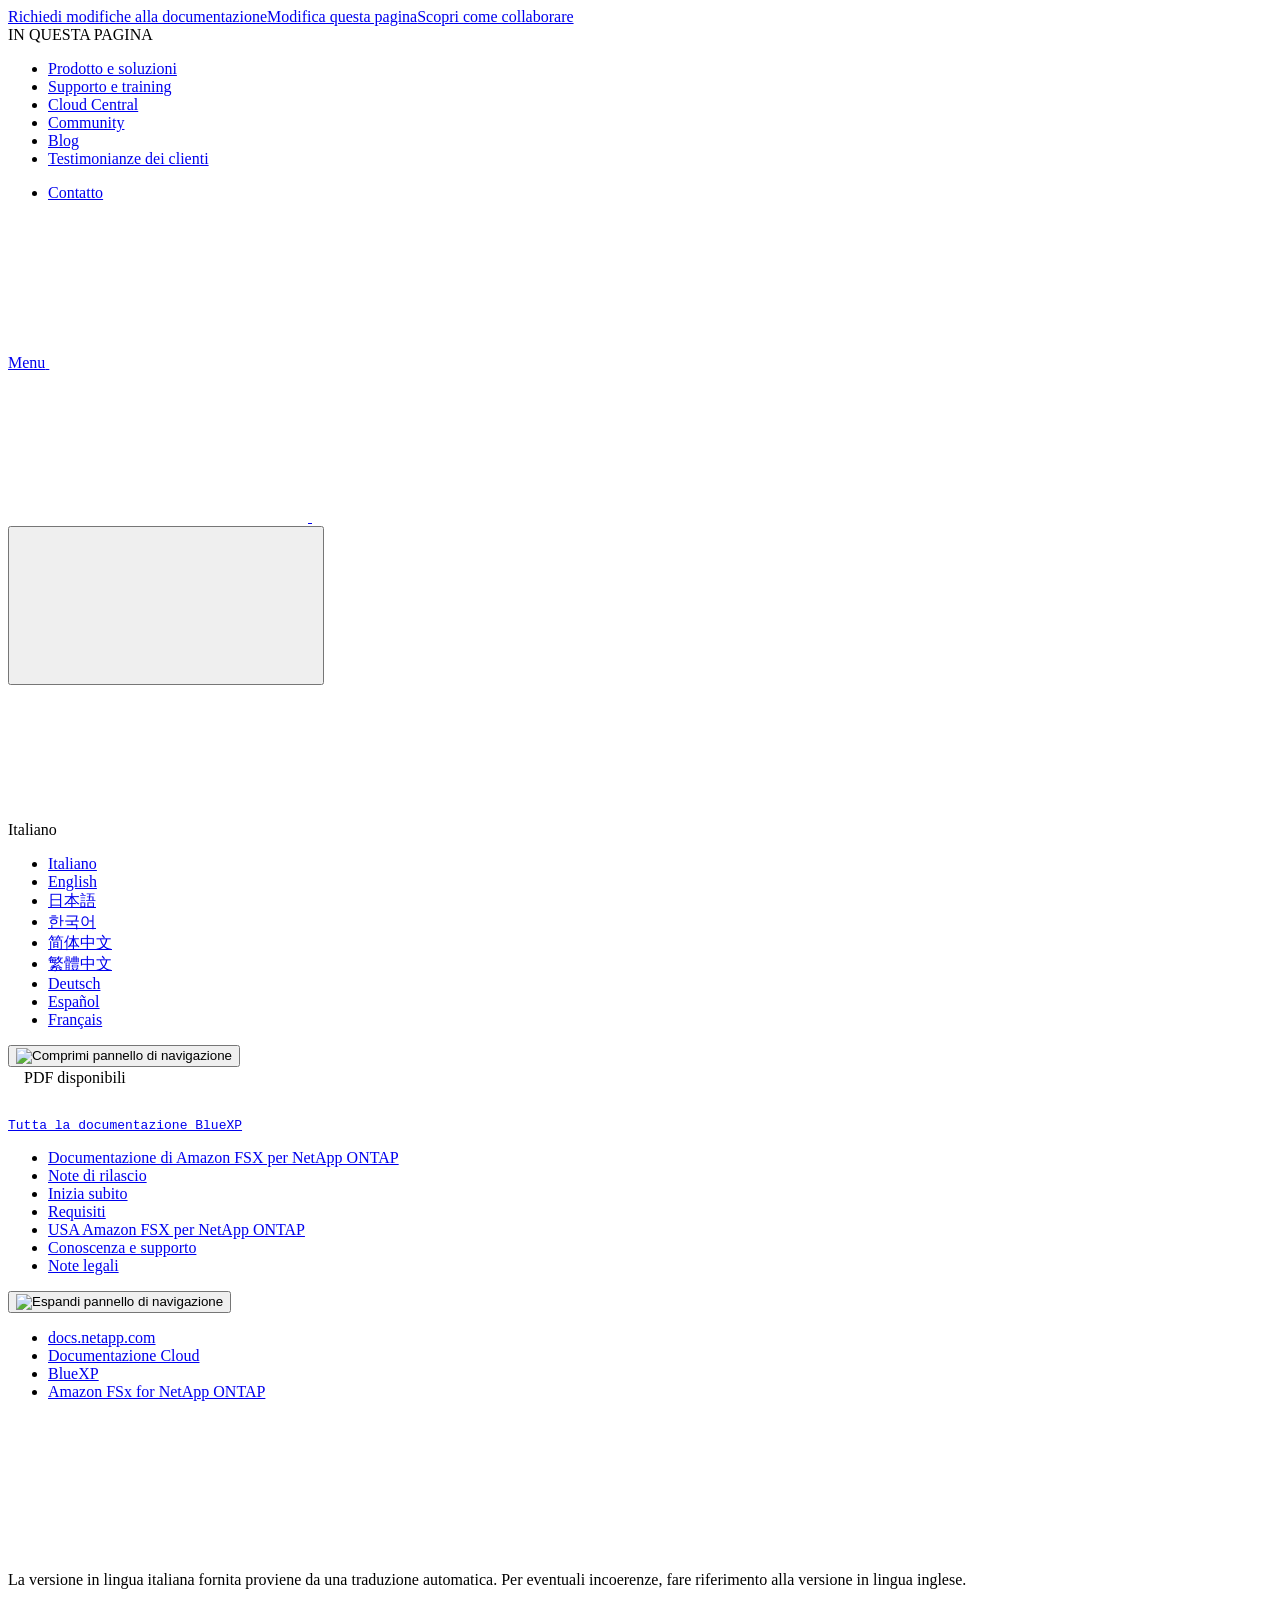
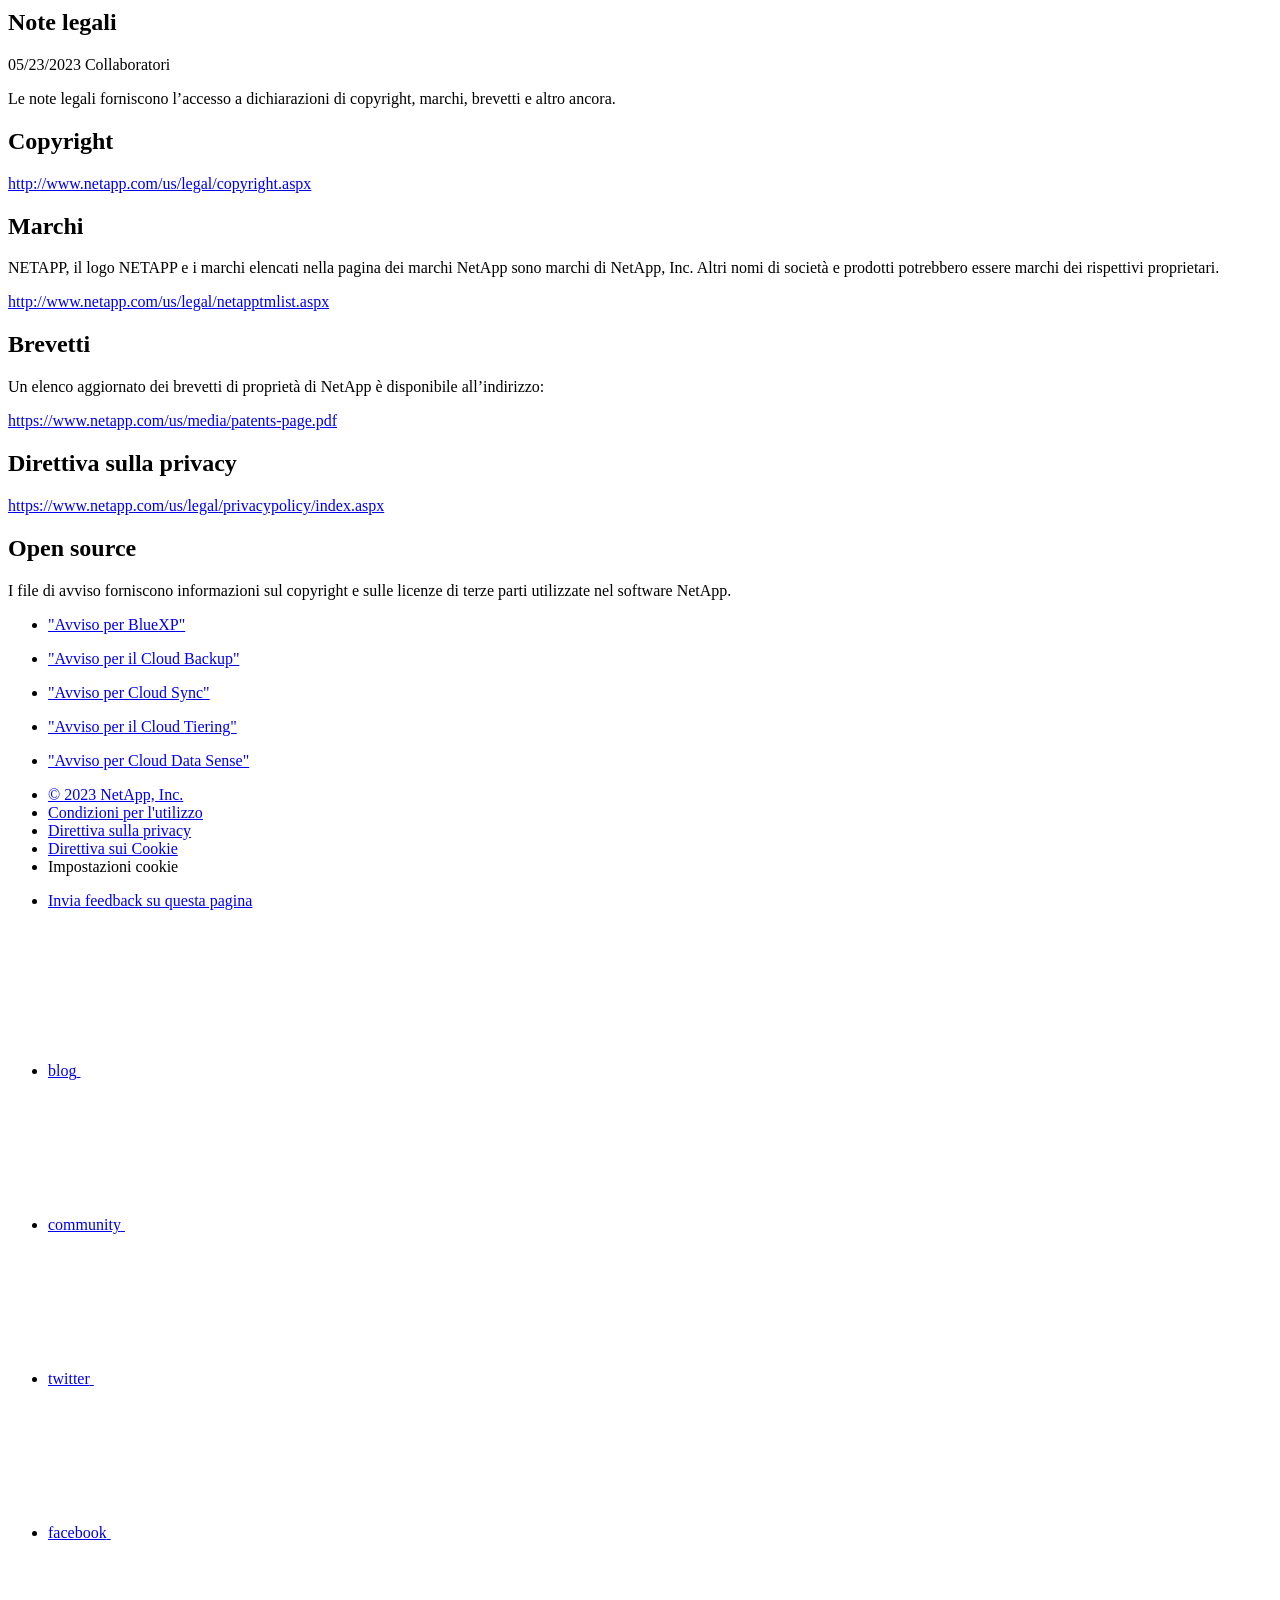
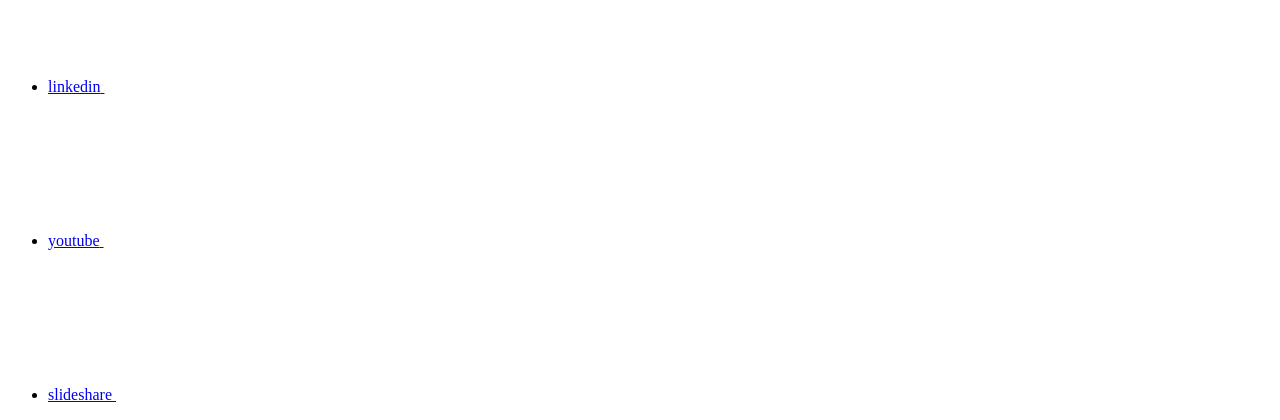
==== legal-notices.html @ 96c1574b "Deploying to gh-pages from  @ e7354d35fa0936502162befeb713cb9def56c2e9 🚀" ====
<!DOCTYPE html>
<html lang="it">
  <head class="at-element-marker">
  <title>Note legali | NetApp Documentation</title>
  <meta charset="utf-8">
  <meta http-equiv="x-ua-compatible" content="ie=edge,chrome=1">
  <meta http-equiv="language" content="en">
  <meta name="viewport" content="width=device-width, initial-scale=1">
  <meta property="og:title" content="Note legali | NetApp Documentation" />
	<meta property="og:type" content="website" />
	<meta property="og:url" content="https://docs.netapp.com/it-it/cloud-manager-fsx-ontap/legal-notices.html" />
	<meta property="og:description" content="" />
  <meta property="og:image" content="https://docs.netapp.com/it-it/cloud-manager-fsx-ontap/images/logo-tophat-social.png" />
  <meta property="og:image:alt" content="NetApp Logo" />
  <meta name="format-detection" content="telephone=no">
  <meta http-equiv="Content-Type" content="text/html; charset=utf-8">
  <meta http-equiv="encoding" content="utf-8">
  <meta http-equiv="nss-type" content="Product Documentation"/>
  <meta http-equiv="nss-subtype" content="User Guide"/><meta name="description" content="">
  <meta name="keywords" content=" "><!-- Icons -->
  <link rel="icon" href="/it-it/cloud-manager-fsx-ontap/images/favicon.ico" type="image/x-icon">

  <!-- RSS Feed --><link rel="alternate" type="application/rss+xml" title="NetApp Documentation" href="/it-it/cloud-manager-fsx-ontap/feed.xml"><!-- CSS Definitions: NetApp CSS should be defined after generic css -->

  <!-- Elastic Search -->
  <link rel="stylesheet" href="//cdn.jsdelivr.net/searchkit/0.10.0/theme.css">

  <!-- Combined CSS -->
  <link rel="stylesheet" type="text/css" href="/it-it/cloud-manager-fsx-ontap/css/netappdocs.css">

  
  <link rel="stylesheet" href="/it-it/cloud-manager-fsx-ontap/css/landing-page.css" type="text/css">
  <link rel="stylesheet" href="/it-it/cloud-manager-fsx-ontap/css/tabbed-blocks.css" type="text/css">
  <!-- Canonical url -->
  <link rel="canonical" href="https://docs.netapp.com/it-it/cloud-manager-fsx-ontap/legal-notices.html" />
  <link rel="alternate" hreflang="x-default" href="https://docs.netapp.com/us-en/cloud-manager-fsx-ontap/legal-notices.html" />
  <link rel="alternate" hreflang="it" href="https://docs.netapp.com/it-it/cloud-manager-fsx-ontap/legal-notices.html" />
  <link rel="alternate" hreflang="en" href="https://docs.netapp.com/us-en/cloud-manager-fsx-ontap/legal-notices.html" />
  <link rel="alternate" hreflang="ja" href="https://docs.netapp.com/ja-jp/cloud-manager-fsx-ontap/legal-notices.html" />
  <link rel="alternate" hreflang="ko" href="https://docs.netapp.com/ko-kr/cloud-manager-fsx-ontap/legal-notices.html" />
  <link rel="alternate" hreflang="zh-Hans" href="https://docs.netapp.com/zh-cn/cloud-manager-fsx-ontap/legal-notices.html" />
  <link rel="alternate" hreflang="zh-Hant" href="https://docs.netapp.com/zh-tw/cloud-manager-fsx-ontap/legal-notices.html" />
  <link rel="alternate" hreflang="de" href="https://docs.netapp.com/de-de/cloud-manager-fsx-ontap/legal-notices.html" />
  <link rel="alternate" hreflang="es" href="https://docs.netapp.com/es-es/cloud-manager-fsx-ontap/legal-notices.html" />
  <link rel="alternate" hreflang="fr" href="https://docs.netapp.com/fr-fr/cloud-manager-fsx-ontap/legal-notices.html" />
  <link rel='stylesheet' href='/it-it/cloud-manager-fsx-ontap/css/na-feature.css' type='text/css'><!-- Top level site integrations --><script>
    function addAdobeLaunch(adobeId) {
      var head = document.getElementsByTagName('head')[0];
      var adobe = document.createElement("script");
      adobe.type = "text/plain";
      adobe.className = "optanon-category-C0002";
      adobe.src = "//assets.adobedtm.com/60287eadf1ee/c284da483c83/"+adobeId+".min.js";
      head.appendChild(adobe);
    }

    function addGoogleAnalytics(gtagId) {
      var google = document.createElement("script");
      google.type = "text/plain";
      google.className = "optanon-category-C0002";
      google.src = "https://www.googletagmanager.com/gtag/js?id="+gtagId;
      var head = document.getElementsByTagName('head')[0];
      head.appendChild(google);

      window.dataLayer = window.dataLayer || [];
      function gtag(){dataLayer.push(arguments);}
      gtag('js', new Date());
      gtag('config', gtagId);
    }

    function addConsent(consentId) {
      var head = document.getElementsByTagName('head')[0];
      var onetrustConsent = document.createElement("script");
      onetrustConsent.type = "text/javascript";
      onetrustConsent.src = "https://cdn.cookielaw.org/consent/"+consentId+"/OtAutoBlock.js";
      head.appendChild(onetrustConsent);

      var onetrustScript = document.createElement("script");
      onetrustScript.type = "text/javascript";
      onetrustScript.src = "https://cdn.cookielaw.org/scripttemplates/otSDKStub.js";
      onetrustScript.charset = "UTF-8";
      onetrustScript.dataset.documentLanguage = "true";
      onetrustScript.dataset.domainScript = consentId;
      head.appendChild(onetrustScript);
    }addConsent("72570c5c-fe30-465f-b0e0-b77f7fb4ae34");
    addAdobeLaunch("launch-e9ff3acac59f");
    addGoogleAnalytics("UA-81697994-3");function OptanonWrapper() { }
  </script>
  <script src="https://cdnjs.cloudflare.com/ajax/libs/jquery/2.1.4/jquery.min.js"></script>
  <script src="https://cdnjs.cloudflare.com/ajax/libs/jquery-cookie/1.4.1/jquery.cookie.min.js"></script>

  <!-- Used for Product Family Page Sidebar Visibility --><!-- Used to import Promise for IE. Required for SearchKit -->
  <script src="https://cdnjs.cloudflare.com/ajax/libs/bluebird/3.3.5/bluebird.min.js"></script><script src='/it-it/cloud-manager-fsx-ontap/js/na-search.js'></script><script src='/it-it/cloud-manager-fsx-ontap/js/na-pagenav.js'></script><script src='/it-it/cloud-manager-fsx-ontap/js/na-utility.js'></script>
 <!--  
  <link rel='stylesheet' href='/it-it/cloud-manager-fsx-ontap/css/prism.css' type='text/css'>
  <link rel='stylesheet' href='/it-it/cloud-manager-fsx-ontap/css/prism-netapp.css' type='text/css'>
 -->

  <!-- <script src='/it-it/cloud-manager-fsx-ontap/js/na-utility.js'></script> -->
  <script src='/it-it/cloud-manager-fsx-ontap/js/clouddocs.js'></script>
  <script src='/it-it/cloud-manager-fsx-ontap/js/jquery.navgoco.min.js'></script>
  <script src="https://maxcdn.bootstrapcdn.com/bootstrap/3.3.7/js/bootstrap.min.js" integrity="sha384-Tc5IQib027qvyjSMfHjOMaLkfuWVxZxUPnCJA7l2mCWNIpG9mGCD8wGNIcPD7Txa" crossorigin="anonymous"></script>
  <!-- <script src='/it-it/cloud-manager-fsx-ontap/js/toc.js'></script> -->
  <!-- <script src='/it-it/cloud-manager-fsx-ontap/js/customscripts.js'></script> --><script>
      $(document).ready(function() {
          
          var collapseOnInit = true;
          

          var navSettings = {
              "caretHtml": '',
              "accordion": collapseOnInit,
              "openClass": 'active', // open
              "save": false, // leave false or nav highlighting doesn't work right
              "cookie": {
                  "name": 'navgoco',
                  "expires": false,
                  "path": '/'
              },
              "slide": {
                  "duration": 400,
                  "easing": 'swing'
              }
          };

          // Initialize navgoco with default options
          $("#mysidebar").navgoco(navSettings);
          

          $("#collapseAll").click(function(e) {
              e.preventDefault();
              $("#mysidebar").navgoco('toggle', false);
          });

          $("#expandAll").click(function(e) {
              e.preventDefault();
              $("#mysidebar").navgoco('toggle', true);
          });

          $(".sidebar-nav-container").on("scroll", function() {
            $.cookie("sidebarScroll", $(".sidebar-nav-container").scrollTop(), {
              path    : "/it-it/cloud-manager-fsx-ontap"  
            });
          });
          $(function() {
            if ($.cookie("sidebarScroll")) {
              $(".sidebar-nav-container").scrollTop($.cookie("sidebarScroll"));
            }
          });

      });

  </script>
  <script>
      $(document).ready(function() {
          $("#tg-sb-link").click(function() {
              $("#tg-sb-sidebar").toggle();
              $("#tg-sb-content").toggleClass('col-md-9');
              $("#tg-sb-content").toggleClass('col-md-12');
              $("#tg-sb-icon").toggleClass('fa-toggle-on');
              $("#tg-sb-icon").toggleClass('fa-toggle-off');
          });
      });
  </script>
  <script src='/it-it/cloud-manager-fsx-ontap/js/custom-dropdown.js'></script>
  <script src='/it-it/cloud-manager-fsx-ontap/js/FileSaver.min.js'></script>
  <script src='/it-it/cloud-manager-fsx-ontap/js/jszip-utils.min.js'></script>
  <script src='/it-it/cloud-manager-fsx-ontap/js/jszip.min.js'></script>
  <!-- <script src='/it-it/cloud-manager-fsx-ontap/js/pdf-ux.js'></script> -->
</head>


  <body class role="document" data-flavor="">
    <div id="page" class="n-off-canvas-menu">
      <div class="n-off-canvas-menu__menu"><!--TODO: Add offcanvas code --></div>
      <div class="n-off-canvas-menu__content-wrap">
        <header class="site-header" id="banner">
  
  <!-- Start Page Toolbar -->
  
  <div class="page-nav-toolbar"><div class="page-nav-contribute"><a target="_blank" href="https://github.com/NetAppDocs/cloud-manager-fsx-ontap.it-it/issues/new?template=new-from-page.yml&page-url=https://docs.netapp.com/it-it/cloud-manager-fsx-ontap/legal-notices.html&page-title=Note legali" class="page-nav-contribute-link" role="button"><img src="/it-it/cloud-manager-fsx-ontap/images/discuss-sm.svg" alt="" class="github-icon" />Richiedi modifiche alla documentazione</a><a target="_blank" href="https://github.com/NetAppDocs/cloud-manager-fsx-ontap/blob/main/legal-notices.adoc" class="page-nav-contribute-link" role="button"><img src="/it-it/cloud-manager-fsx-ontap/images/edit-sm.svg" alt="" class="github-icon" />Modifica questa pagina</a><a target="_blank" href="https://docs.netapp.com/us-en/contribute/" class="page-nav-contribute-link"  ><img src="/it-it/cloud-manager-fsx-ontap/images/article-sm.svg" alt="" class="github-icon" />Scopri come collaborare</a></div>
    <div class="page-nav-container">
      <nav class="page-nav-fixed">
        <div class="page-nav-title">IN QUESTA PAGINA</div>
        <div class="page-nav-links">
          <ul class="page-nav-inner" id="page-menu"></ul>
        </div>
      </nav>
    </div>
  </div>
  
  
  <!-- Start top_hat -->
  <div class="n-top-hat">
    <div class="n-container">
      <div class="n-top-hat__cross-property-nav">
        <ul class="n-top-hat__list">
          <li class="n-top-hat__list-item">
            <a href="https://www.netapp.com/products-a-z/" class="n-top-hat__link">Prodotto e soluzioni</a>
          </li>
          <li class="n-top-hat__list-item">
            <a href="https://www.netapp.com/support-and-training/netapp-university/" class="n-top-hat__link">Supporto e training</a>
          </li>
          <li class="n-top-hat__list-item">
            <a href="https://cloud.netapp.com" class="n-top-hat__link">Cloud Central</a>
          </li>
          <li class="n-top-hat__list-item">
            <a href="https://community.netapp.com/" class="n-top-hat__link">Community</a>
          </li>
          <li class="n-top-hat__list-item">
            <a href="https://blog.netapp.com/" class="n-top-hat__link">Blog</a>
          </li>
          <li class="n-top-hat__list-item">
            <a href="https://customers.netapp.com/en/" class="n-top-hat__link">Testimonianze dei clienti</a>
          </li>
        </ul>
      </div>
      <div class="n-top-hat__utils">
        <ul class="n-top-hat__list">
          <li class="n-top-hat__list-item">
            <a href="https://www.netapp.com/company/contact-us/" target="_self" class="n-top-hat__link" data-ntap-ui="contact-us">Contatto</a>
          </li>
        </ul>
      </div>
    </div>
  </div>
  <!-- End top_hat -->

  <!-- Start property bar -->
  <style>
    .n-property-navigation-bar__menus--desktop-experience .n-menu--mega__default-content__heading span {
    color: #34B0FF;
    }
  </style>
  <div class="n-property-bar " data-ntap-ui="sticky-nav">
    <div class="n-property-bar__inner-wrap">
      <div class="n-property-bar__menu-toggle">
        <a href="#" class="n-property-bar__menu-toggle-link">
          <span class="n-property-bar__menu-toggle-text">Menu</span>
          <svg class="n-icon-bars n-property-bar__menu-toggle-icon" aria-labelledby="title">
            <title>bars</title>
            <use xlink:href="/it-it/cloud-manager-fsx-ontap/images/sprite.svg#bars"></use>
          </svg>
        </a>
      </div>
      <div class="n-property-bar__property-mark ">
        <a href="https://www.netapp.com" class="n-property-bar__property-link">
          <div class="n-property-bar__logo">
            <svg class="n-icon-netapp-mark n-icon-netapp-mark n-property-bar__netapp-mark-icon" aria-labelledby="title">
              <title>netapp-mark</title>
              <use xlink:href="/it-it/cloud-manager-fsx-ontap/images/sprite.svg#netapp-mark"></use>
            </svg>
            <svg class="n-icon-netapp-logo n-property-bar__logo-svg" aria-labelledby="title">
              <title>netapp-logo</title>
              <use xlink:href="/it-it/cloud-manager-fsx-ontap/images/sprite.svg#netapp-logo"></use>
            </svg>
          </div>
        </a>
      </div>

      
      
      
      <div class="search-property-bar">
        <div id="search-demo-container" class="searchbox n-property-bar__search">
          <div id="react-search" 
          data-search-html="/it-it/cloud-manager-fsx-ontap/search.html"
          data-type="widget" 
          data-placeholder="Esplora la documentazione"
          data-no-results-found="Nessun risultato per {query}"
          data-did-you-mean="Cerca {suggestion}."
          data-no-results-found-did-you-mean="Nessun risultato per {query}. Intendi {suggestion}?"
          data-results-found="{hitCount} risultati trovati"
          data-error-message="Si è verificato un problema durante il recupero dei risultati. Riprova."
          data-error-reset="Reimposta ricerca"
          data-sk-es-pf-indexes=""
          data-flavor=""></div>
          <button class="n-property-bar__search-toggle-button" type="button">
            <svg class="n-icon-search n-property-bar__search-toggle-button-icon" aria-labelledby="title">
              <title>search</title>
              <use xmlns:xlink="http://www.w3.org/1999/xlink" xlink:href="/it-it/cloud-manager-fsx-ontap/images/sprite.svg#search"></use>
            </svg>
          </button>
        </div>
      </div>
      
    </div>
  </div>
  <div class="n-property-bar__toolbar">
    <!-- Start Language Selector --><div id="language-dropdown" class="custom-dropdown custom-dropdown-lang">
      <div class="custom-dropdown-select custom-dropdown-select-lang">
      <span class="lang-name">Italiano</span>
          <svg class="n-globe__icon" aria-labelledby="title">
            <title>globe</title>
            <use xmlns:xlink="http://www.w3.org/1999/xlink" xlink:href="/it-it/cloud-manager-fsx-ontap/images/sprite.svg#globe"></use>
          </svg>
        </button>
      </div>

      <ul class="custom-dropdown-menu"><li>
          <a href="https://docs.netapp.com/it-it/cloud-manager-fsx-ontap/legal-notices.html" target="_self"><span translate="no" class="notranslate">Italiano</span></a>
        </li><li>
          <a href="https://docs.netapp.com/us-en/cloud-manager-fsx-ontap/legal-notices.html" target="_self"><span translate="no" class="notranslate">English</span></a>
        </li><li>
          <a href="https://docs.netapp.com/ja-jp/cloud-manager-fsx-ontap/legal-notices.html" target="_self"><span translate="no" class="notranslate">日本語</span></a>
        </li><li>
          <a href="https://docs.netapp.com/ko-kr/cloud-manager-fsx-ontap/legal-notices.html" target="_self"><span translate="no" class="notranslate">한국어</span></a>
        </li><li>
          <a href="https://docs.netapp.com/zh-cn/cloud-manager-fsx-ontap/legal-notices.html" target="_self"><span translate="no" class="notranslate">简体中文</span></a>
        </li><li>
          <a href="https://docs.netapp.com/zh-tw/cloud-manager-fsx-ontap/legal-notices.html" target="_self"><span translate="no" class="notranslate">繁體中文</span></a>
        </li><li>
          <a href="https://docs.netapp.com/de-de/cloud-manager-fsx-ontap/legal-notices.html" target="_self"><span translate="no" class="notranslate">Deutsch</span></a>
        </li><li>
          <a href="https://docs.netapp.com/es-es/cloud-manager-fsx-ontap/legal-notices.html" target="_self"><span translate="no" class="notranslate">Español</span></a>
        </li><li>
          <a href="https://docs.netapp.com/fr-fr/cloud-manager-fsx-ontap/legal-notices.html" target="_self"><span translate="no" class="notranslate">Français</span></a>
        </li></ul>
    </div>
    <!-- End Language Selector -->

    <div class="n-property-bar__cta"></div>
  </div>
  <!-- End property bar -->
</header>


        <main id="n-main-content" class="n-main-content">
          <!-- Start Documentation Content -->
<div class="ie-main">
  <!-- Sidebar Column -->
  
  <div class="col-md-3" id="sidebar-height">
      <button id="btn-sidebar-collapse" onclick="hideSidebar()"><img src="/it-it/cloud-manager-fsx-ontap/images/collapse.png" alt="Comprimi pannello di navigazione"></button>
      <div class="n-pdf-header">
  <a id="toggleButtonPdf" class="n-pdf-button" type="button">
    <img src="/it-it/cloud-manager-fsx-ontap/images/pdf.png" alt="" width="16" height="16"/>PDF disponibili<span>
    </span>
  </a>
</div>
<div class="n-pdf-body-container">
  <ul id="toggleContainerPdf" class="n-pdf-body" style="display:none;"><li class="pdf-ux-container">
        
        
        
        <a target="_blank" href="/it-it/cloud-manager-fsx-ontap/pdfs/fullsite-sidebar/Documentazione_di_Amazon_FSX_per_NetApp_ONTAP.pdf" >
          <img src="/it-it/cloud-manager-fsx-ontap/images/pdf.png" alt="" width="16" height="16"/>PDF del sito di questa documentazione</a>





    
      <ul class="subfolders" style="display:none;">
        <li class="pdf-ux-container">
          
          
          
          <a target="_blank" 
            
              href="/it-it/cloud-manager-fsx-ontap/pdfs/sidebar/Inizia_subito.pdf" 
            
          >
            <img src="/it-it/cloud-manager-fsx-ontap/images/pdf.png" alt="" width="16" height="16"/>
            Inizia subito
          </a>
          




        </li>
      </ul>
    

  



    
      <ul class="subfolders" style="display:none;">
        <li class="pdf-ux-container">
          
          
          
          <a target="_blank" 
            
              href="/it-it/cloud-manager-fsx-ontap/pdfs/sidebar/Requisiti.pdf" 
            
          >
            <img src="/it-it/cloud-manager-fsx-ontap/images/pdf.png" alt="" width="16" height="16"/>
            Requisiti
          </a>
          




        </li>
      </ul>
    

  



    
      <ul class="subfolders" style="display:none;">
        <li class="pdf-ux-container">
          
          
          
          <a target="_blank" 
            
              href="/it-it/cloud-manager-fsx-ontap/pdfs/sidebar/USA_Amazon_FSX_per_NetApp_ONTAP.pdf" 
            
          >
            <img src="/it-it/cloud-manager-fsx-ontap/images/pdf.png" alt="" width="16" height="16"/>
            USA Amazon FSX per NetApp ONTAP
          </a>
          








        </li>
      </ul>
    

  



    
      <ul class="subfolders" style="display:none;">
        <li class="pdf-ux-container">
          
          
          
          <a target="_blank" 
            
              href="/it-it/cloud-manager-fsx-ontap/pdfs/sidebar/Conoscenza_e_supporto.pdf" 
            
          >
            <img src="/it-it/cloud-manager-fsx-ontap/images/pdf.png" alt="" width="16" height="16"/>
            Conoscenza e supporto
          </a>
          




        </li>
      </ul>
    

  


    <ul class="subfolders" id="pdf-remove" style="display:none;"><li class="active"></li></ul>
  

</li></ul>
  <div class="zip-pdf-link-container" style="display: none;">   
    <a href="#" id="zipPdf">
      <img src="/it-it/cloud-manager-fsx-ontap/images/pdf-zip.png" alt="" width="16" height="16"/>
      <pre>Raccolta di documenti PDF separati<span class="zip-size"></span></pre>
    </a><div id="zip-link-popup" class="hide">
    <div class="inner-modal">
        <div class="downloading-progress">
            <div class="spinner"></div>
            <h1>Creating your file...</h1>
            <div>This may take a few minutes. Thanks for your patience.</div>
            <button class="cancel-download-btn" type="button">Cancel</button>
        </div>
        <div class="download-complete hide">
            <div class="done-icon">
                <svg xmlns="http://www.w3.org/2000/svg" width="24" height="24" viewBox="0 0 24 24"><path d="M20.285 2l-11.285 11.567-5.286-5.011-3.714 3.716 9 8.728 15-15.285z"/></svg>
            </div>
            <div>Your file is ready</div>
            <button class="cancel-download-btn" type="button">OK</button>
        </div>
    </div>
</div>
<script>
    $(".cancel-download-btn").click(function(){
        $("#zip-link-popup").addClass("hide");
        $("#zip-link-popup .downloading-progress").removeClass("hide");
        $("#zip-link-popup .download-complete").addClass("hide");
    });
</script></div>
</div>
<script>
  $("#toggleContainerPdf li.active:last-child").parents('ul.subfolders').toggle('display');
  $("#toggleButtonPdf").click(function () {
    $("#toggleContainerPdf").toggle('display');
    $(".n-pdf-body-container .zip-pdf-link-container").toggle('display');
  });
</script><div class="prod-nav" id="product-nav">
  <a target="_self" class="prod-fam-nav" href="https://docs.netapp.com/it-it/cloud-manager-family/"><img src="/it-it/cloud-manager-fsx-ontap/images/left_arrow.png" alt=""><pre>Tutta la documentazione BlueXP</pre></a>
</div><div class="sidebar-nav-container" id="mysidebardiv">
  <ul id="mysidebar" class="nav"><li 
      data-pdf-exists="true" 
      data-pdf-filename="Documentazione di Amazon FSX per NetApp ONTAP"
      data-li-level="1#" 
      class=" "
    ><a class="na-navbar-padding" href="/it-it/cloud-manager-fsx-ontap/index.html">
        Documentazione di Amazon FSX per NetApp ONTAP
      </a></li><li 
      data-pdf-exists="true" 
      data-pdf-filename="Note di rilascio"
      data-li-level="1#" 
      class=" "
    ><a class="na-navbar-padding" href="/it-it/cloud-manager-fsx-ontap/whats-new.html">
        Note di rilascio
      </a></li><li 
      data-pdf-exists="true" 
      data-pdf-filename="Inizia subito"
      data-li-level="1" 
      class="subfolders "
    ><a href="#">
        <div class="na-navbar-padding"> Inizia subito</div>
      </a>
      <ul style="display: none;">
        <li 
      data-pdf-exists="true" 
      data-pdf-filename="Scopri di più su FSX per ONTAP"
      data-li-level="2#" 
      class=" "
    ><a class="na-navbar-padding" href="/it-it/cloud-manager-fsx-ontap/start/concept-fsx-aws.html">
        Scopri di più su FSX per ONTAP
      </a></li><li 
      data-pdf-exists="true" 
      data-pdf-filename="Avvio rapido"
      data-li-level="2#" 
      class=" "
    ><a class="na-navbar-padding" href="/it-it/cloud-manager-fsx-ontap/start/task-getting-started-fsx.html">
        Avvio rapido
      </a></li></ul></li><li 
      data-pdf-exists="true" 
      data-pdf-filename="Requisiti"
      data-li-level="1" 
      class="subfolders "
    ><a href="#">
        <div class="na-navbar-padding"> Requisiti</div>
      </a>
      <ul style="display: none;">
        <li 
      data-pdf-exists="true" 
      data-pdf-filename="Impostare le autorizzazioni per FSX per ONTAP"
      data-li-level="2#" 
      class=" "
    ><a class="na-navbar-padding" href="/it-it/cloud-manager-fsx-ontap/requirements/task-setting-up-permissions-fsx.html">
        Impostare le autorizzazioni per FSX per ONTAP
      </a></li><li 
      data-pdf-exists="true" 
      data-pdf-filename="Regole del gruppo di sicurezza per FSX per ONTAP"
      data-li-level="2#" 
      class=" "
    ><a class="na-navbar-padding" href="/it-it/cloud-manager-fsx-ontap/requirements/reference-security-groups-fsx.html">
        Regole del gruppo di sicurezza per FSX per ONTAP
      </a></li></ul></li><li 
      data-pdf-exists="true" 
      data-pdf-filename="USA Amazon FSX per NetApp ONTAP"
      data-li-level="1" 
      class="subfolders "
    ><a href="#">
        <div class="na-navbar-padding"> USA Amazon FSX per NetApp ONTAP</div>
      </a>
      <ul style="display: none;">
        <li 
      data-pdf-exists="true" 
      data-pdf-filename="Creare o scoprire un ambiente di lavoro"
      data-li-level="2#" 
      class=" "
    ><a class="na-navbar-padding" href="/it-it/cloud-manager-fsx-ontap/use/task-creating-fsx-working-environment.html">
        Creare o scoprire un ambiente di lavoro
      </a></li><li 
      data-pdf-exists="true" 
      data-pdf-filename="Gestire un ambiente di lavoro"
      data-li-level="2#" 
      class=" "
    ><a class="na-navbar-padding" href="/it-it/cloud-manager-fsx-ontap/use/task-manage-working-environment.html">
        Gestire un ambiente di lavoro
      </a></li><li 
      data-pdf-exists="true" 
      data-pdf-filename="Creare e montare volumi"
      data-li-level="2#" 
      class=" "
    ><a class="na-navbar-padding" href="/it-it/cloud-manager-fsx-ontap/use/task-add-fsx-volumes.html">
        Creare e montare volumi
      </a></li><li 
      data-pdf-exists="true" 
      data-pdf-filename="Gestire volumi e servizi dati"
      data-li-level="2#" 
      class=" "
    ><a class="na-navbar-padding" href="/it-it/cloud-manager-fsx-ontap/use/task-manage-fsx-volumes.html">
        Gestire volumi e servizi dati
      </a></li></ul></li><li 
      data-pdf-exists="true" 
      data-pdf-filename="Conoscenza e supporto"
      data-li-level="1" 
      class="subfolders "
    ><a href="#">
        <div class="na-navbar-padding"> Conoscenza e supporto</div>
      </a>
      <ul style="display: none;">
        <li 
      data-pdf-exists="true" 
      data-pdf-filename="Registrati per ricevere assistenza"
      data-li-level="2#" 
      class=" "
    ><a class="na-navbar-padding" href="/it-it/cloud-manager-fsx-ontap/support/task-support-registration.html">
        Registrati per ricevere assistenza
      </a></li><li 
      data-pdf-exists="true" 
      data-pdf-filename="Richiedi assistenza"
      data-li-level="2#" 
      class=" "
    ><a class="na-navbar-padding" href="/it-it/cloud-manager-fsx-ontap/support/task-get-help.html">
        Richiedi assistenza
      </a></li></ul></li><li 
      data-pdf-exists="true" 
      data-pdf-filename="Note legali"
      data-li-level="1#" 
      class="  active "
    ><a class="na-navbar-padding" href="/it-it/cloud-manager-fsx-ontap/legal-notices.html">
        Note legali
      </a></li></ul>
</div>
<script>
  window.onscroll = () => {
    const value = -40 - (document.body.scrollHeight - (window.innerHeight + document.scrollingElement.scrollTop));
    
    document.getElementById("sidebar-height").style.bottom = Math.max(0,value) + "px";
};
</script>
<!-- this highlights the active parent class in the navgoco sidebar. this is critical so that the parent expands when you're viewing a page. This must appear below the sidebar code above. Otherwise, if placed inside customscripts.js, the script runs before the sidebar code runs and the class never gets inserted.-->
<script>$("li.active").parents('li').toggleClass("active");</script>
<script>$("#mysidebar li.active").parents('ul').css("display","block");</script>


  </div>
  

  <div class="ie-content-pane n-doc__component-detail-content n-doc__component-detail-content--show-code">
    <!-- Begin of page container --><article class="page-content" id="main">
      <div class="ie-utility">
  <button id="btn-sidebar-expand" onclick="showSidebar()"><img src="/it-it/cloud-manager-fsx-ontap/images/expand.png" alt="Espandi pannello di navigazione"></button>
  <div class="ie-menu">
    <div class="n-breadcrumb">
      <ul class="n-breadcrumb__list">
        <li class="n-breadcrumb__list-item">
          <a href="https://docs.netapp.com">docs.netapp.com</a>
        </li>
        
        <li class="n-breadcrumb__list-item">
          <a href="https://docs.netapp.com/us-en/cloud/">Documentazione Cloud</a>
        </li>
        

        
        <li class="n-breadcrumb__list-item">
          <a href="https://docs.netapp.com/it-it/cloud-manager-family/">BlueXP</a>
        </li>
        

        <li class="n-breadcrumb__list-item">
          <a href="/it-it/cloud-manager-fsx-ontap/">Amazon&nbsp;FSx&nbsp;for&nbsp;NetApp&nbsp;ONTAP</a>
        </li>

      </ul>
    </div>
    <div style="clear: both"></div><!-- Main needs to have height -->
  </div>
</div>

      <div class="ie-nmt-disclaimer">
  <span>
    <div class="ie-nmt-disclaimer-container">
      <div class="ie-nmt-disclaimer-icon">
        <svg class="luci-icon" aria-hidden="true">
          <use xlink:href="/it-it/cloud-manager-fsx-ontap/images/sprite.svg#circle-info">
        </svg>
      </div>
      <div class="ie-nmt-disclaimer-content">
        <span> La versione in lingua italiana fornita proviene da una traduzione automatica. Per eventuali incoerenze, fare riferimento alla versione in lingua inglese. </span>
      </div>
      <div style="clear:both;"></div>
    </div>
  </span>
</div><div class="n-doc__component-detail-heading-wrap">
  <h1 class="n-doc__component-detail-heading">Note legali</h1>
</div>


<p class="page-details">
  
    
    <time datetime="2023-05-23 20:13:32 +0000">05/23/2023</time>
    
  

<span>Collaboratori
</span>


</p>

<div id="preamble">
<div class="sectionbody">
<div class="paragraph lead">
<p>Le note legali forniscono l&#8217;accesso a dichiarazioni di copyright, marchi, brevetti e altro ancora.</p>
</div>
</div>
</div>
<div class="sect1">
<h2 id="copyright">Copyright</h2>
<div class="sectionbody">
<div class="paragraph">
<p><a href="http://www.netapp.com/us/legal/copyright.aspx" class="bare">http://www.netapp.com/us/legal/copyright.aspx</a></p>
</div>
</div>
</div>
<div class="sect1">
<h2 id="marchi">Marchi</h2>
<div class="sectionbody">
<div class="paragraph">
<p>NETAPP, il logo NETAPP e i marchi elencati nella pagina dei marchi NetApp sono marchi di NetApp, Inc. Altri nomi di società e prodotti potrebbero essere marchi dei rispettivi proprietari.</p>
</div>
<div class="paragraph">
<p><a href="http://www.netapp.com/us/legal/netapptmlist.aspx" class="bare">http://www.netapp.com/us/legal/netapptmlist.aspx</a></p>
</div>
</div>
</div>
<div class="sect1">
<h2 id="brevetti">Brevetti</h2>
<div class="sectionbody">
<div class="paragraph">
<p>Un elenco aggiornato dei brevetti di proprietà di NetApp è disponibile all&#8217;indirizzo:</p>
</div>
<div class="paragraph">
<p><a href="https://www.netapp.com/us/media/patents-page.pdf" class="bare">https://www.netapp.com/us/media/patents-page.pdf</a></p>
</div>
</div>
</div>
<div class="sect1">
<h2 id="direttiva-sulla-privacy">Direttiva sulla privacy</h2>
<div class="sectionbody">
<div class="paragraph">
<p><a href="https://www.netapp.com/us/legal/privacypolicy/index.aspx" class="bare">https://www.netapp.com/us/legal/privacypolicy/index.aspx</a></p>
</div>
</div>
</div>
<div class="sect1">
<h2 id="open-source">Open source</h2>
<div class="sectionbody">
<div class="paragraph">
<p>I file di avviso forniscono informazioni sul copyright e sulle licenze di terze parti utilizzate nel software NetApp.</p>
</div>
<div class="ulist">
<ul>
<li>
<p><a href="https://docs.netapp.com/us-en/cloud-manager-setup-admin/media/notice.pdf" target="_blank" rel="noopener">"Avviso per BlueXP"</a></p>
</li>
<li>
<p><a href="media/notice_cloud_backup_service.pdf" target="_blank" rel="noopener">"Avviso per il Cloud Backup"</a></p>
</li>
<li>
<p><a href="media/notice_cloud_sync.pdf" target="_blank" rel="noopener">"Avviso per Cloud Sync"</a></p>
</li>
<li>
<p><a href="media/notice_cloud_tiering.pdf" target="_blank" rel="noopener">"Avviso per il Cloud Tiering"</a></p>
</li>
<li>
<p><a href="media/notice_cloud_data_sense.pdf" target="_blank" rel="noopener">"Avviso per Cloud Data Sense"</a></p>
</li>
</ul>
</div>
</div>
</div>

    </article>
    <!-- Page Container -->
  </div>

  <div style="clear: both"></div><!-- Main needs to have height --></div>

        </main>

        <footer class="n-footer">
  <div class="n-footer__bottom">
    <div class="n-container">
      <div class="n-footer__bottom-left">
        <div class="n-footer__copyright">
          <ul class="n-footer__copyright-list">
            <li class="n-footer__copyright-link">
              <a href="https://www.netapp.com/company/legal/copyright/">© 2023 NetApp, Inc.</a>
            </li>
            <li class="n-footer__copyright-link">
              <a href="https://www.netapp.com/company/legal/terms-of-use/">Condizioni per l'utilizzo</a>
            </li>
            <li class="n-footer__copyright-link">
              <a href="https://www.netapp.com/company/legal/privacy-policy/">Direttiva sulla privacy</a>
            </li>
            <li class="n-footer__copyright-link">
              <a href="https://www.netapp.com/company/legal/cookie-policy/">Direttiva sui Cookie</a>
            </li>
            <li class="n-footer__copyright-link">
              <a class="ot-sdk-show-settings">Impostazioni cookie</a>
            </li>
          </ul>
        </div>
      </div>
      <div class="n-footer__bottom-right">
        <div class="n-footer__copyright">
          <ul class="n-footer__copyright-list">
            <li class="n-footer__copyright-link">
              <a target="_self" href="javascript:netapp_mailto()">Invia feedback su questa pagina</a>
            </li>
          </ul>
        </div>
        <div class="n-footer__social-links">
          <ul class="n-footer__social-link-list">
            <li class="n-footer__social-link-list-item">
              <a class="n-footer__social-link" data-ntap-social="follow-blog" href="https://blog.netapp.com"
                target="_blank" title="blog" alt="blog">
                <span class="n-footer__social-link-text">blog</span>
                <svg class="n-icon-blog n-footer__social-link-icon" aria-labelledby="title">
                  <title>blog@</title>
                  <use xmlns:xlink="http://www.w3.org/1999/xlink"
                    xlink:href="/it-it/cloud-manager-fsx-ontap/images/sprite.svg#blog"></use>
                </svg>
              </a>
            </li>
            <li class="n-footer__social-link-list-item">
              <a class="n-footer__social-link" data-ntap-social="follow-community" href="https://community.netapp.com/"
                target="_blank" title="community" alt="community">
                <span class="n-footer__social-link-text">community</span>
                <svg class="n-icon-community n-footer__social-link-icon" aria-labelledby="title">
                  <title>community@</title>
                  <use xmlns:xlink="http://www.w3.org/1999/xlink"
                    xlink:href="/it-it/cloud-manager-fsx-ontap/images/sprite.svg#comments"></use>
                </svg>
              </a>
            </li>
            <li class="n-footer__social-link-list-item">
              <a class="n-footer__social-link" data-ntap-social="follow-twitter" href="https://twitter.com/netapp"
                target="_blank" title="twitter" alt="twitter">
                <span class="n-footer__social-link-text">twitter</span>
                <svg class="n-icon-twitter n-footer__social-link-icon" aria-labelledby="title">
                  <title>twitter@</title>
                  <use xmlns:xlink="http://www.w3.org/1999/xlink"
                    xlink:href="/it-it/cloud-manager-fsx-ontap/images/sprite.svg#twitter"></use>
                </svg>
              </a>
            </li>
            <li class="n-footer__social-link-list-item">
              <a class="n-footer__social-link" data-ntap-social="follow-facebook" href="https://www.facebook.com/NetApp"
                target="_blank" title="facebook" alt="facebook">
                <span class="n-footer__social-link-text">facebook</span>
                <svg class="n-icon-facebook n-footer__social-link-icon" aria-labelledby="title">
                  <title>facebook@</title>
                  <use xmlns:xlink="http://www.w3.org/1999/xlink"
                    xlink:href="/it-it/cloud-manager-fsx-ontap/images/sprite.svg#facebook"></use>
                </svg>
              </a>
            </li>
            <li class="n-footer__social-link-list-item">
              <a class="n-footer__social-link" data-ntap-social="follow-linkedin"
                href="https://www.linkedin.com/company/netapp" target="_blank" title="linkedin" alt="linkedin">
                <span class="n-footer__social-link-text">linkedin</span>
                <svg class="n-icon-linkedin n-footer__social-link-icon" aria-labelledby="title">
                  <title>linkedin@</title>
                  <use xmlns:xlink="http://www.w3.org/1999/xlink"
                    xlink:href="/it-it/cloud-manager-fsx-ontap/images/sprite.svg#linkedin"></use>
                </svg>
              </a>
            </li>
            <li class="n-footer__social-link-list-item">
              <a class="n-footer__social-link" data-ntap-social="follow-youtube"
                href="https://www.youtube.com/user/NetAppTV" target="_blank" title="youtube" alt="youtube">
                <span class="n-footer__social-link-text">youtube</span>
                <svg class="n-icon-youtube n-footer__social-link-icon" aria-labelledby="title">
                  <title>youtube@</title>
                  <use xmlns:xlink="http://www.w3.org/1999/xlink"
                    xlink:href="/it-it/cloud-manager-fsx-ontap/images/sprite.svg#youtube"></use>
                </svg>
              </a>
            </li>
            <li class="n-footer__social-link-list-item">
              <a class="n-footer__social-link" data-ntap-social="follow-slideshare"
                href="https://www.slideshare.net/NetApp" target="_blank" title="slideshare" alt="slideshare">
                <span class="n-footer__social-link-text">slideshare</span>
                <svg class="n-icon-slideshare n-footer__social-link-icon" aria-labelledby="title">
                  <title>slideshare@</title>
                  <use xmlns:xlink="http://www.w3.org/1999/xlink"
                    xlink:href="/it-it/cloud-manager-fsx-ontap/images/sprite.svg#slideshare"></use>
                </svg>
              </a>
            </li>
          </ul>
        </div>
      </div>
    </div>
  </div>
</footer>

      </div><!-- Elasticsearch JS -->
      <script type="text/javascript" src='/it-it/cloud-manager-fsx-ontap/js/bundle.js'></script>

      <!-- Syntax Highlighting -->
      <script type="text/javascript" src='/it-it/cloud-manager-fsx-ontap/js/prism.js'></script>
      <script type="text/javascript" src='/it-it/cloud-manager-fsx-ontap/js/prism-curl.js'></script>
    </div>
    <script>
      document.body.offsetWidth=1903;
      cookieLaw = {}
      cookieLaw.euCountry = "US";
      cookieLaw.invoke = function(){return false;}
    </script>
    <script src='/it-it/cloud-manager-fsx-ontap/js/tabbed-blocks.js'></script>
    <script src='/it-it/cloud-manager-fsx-ontap/js/sidebar.js'></script>
  </body></html>
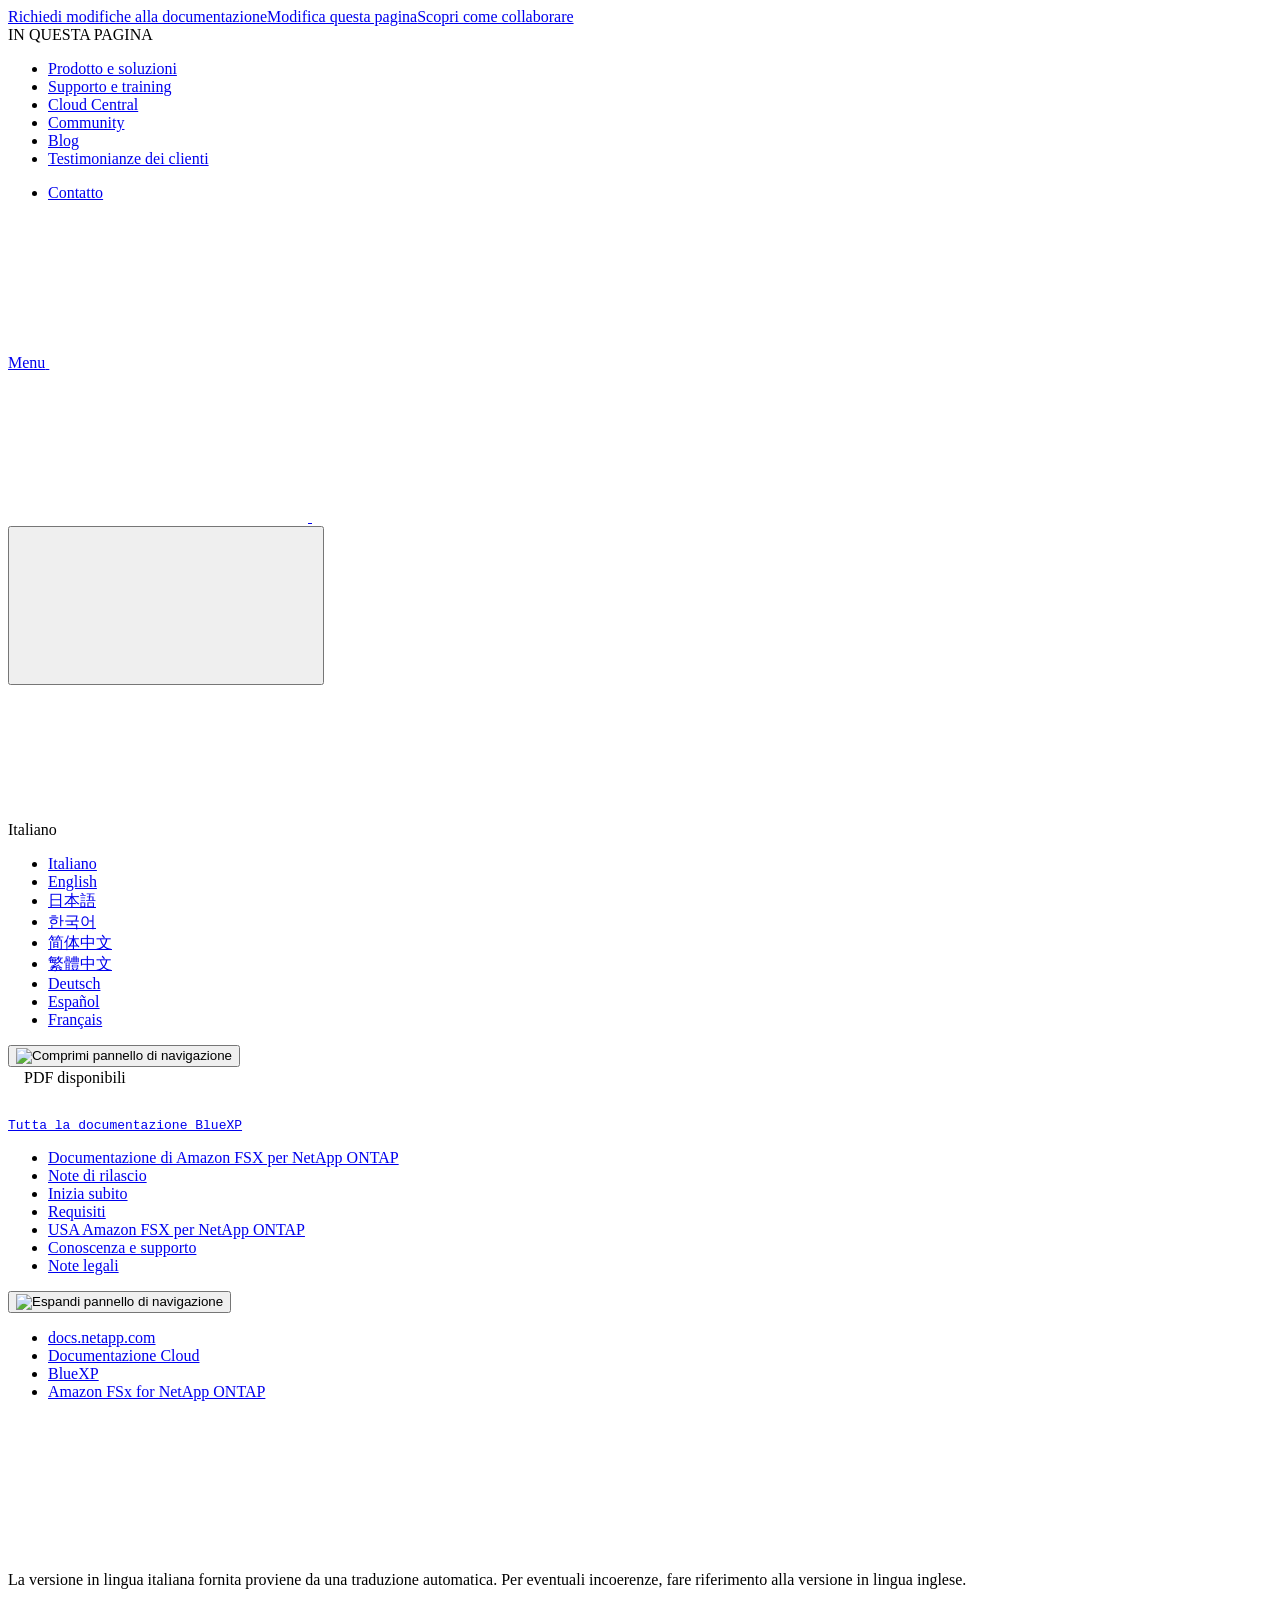
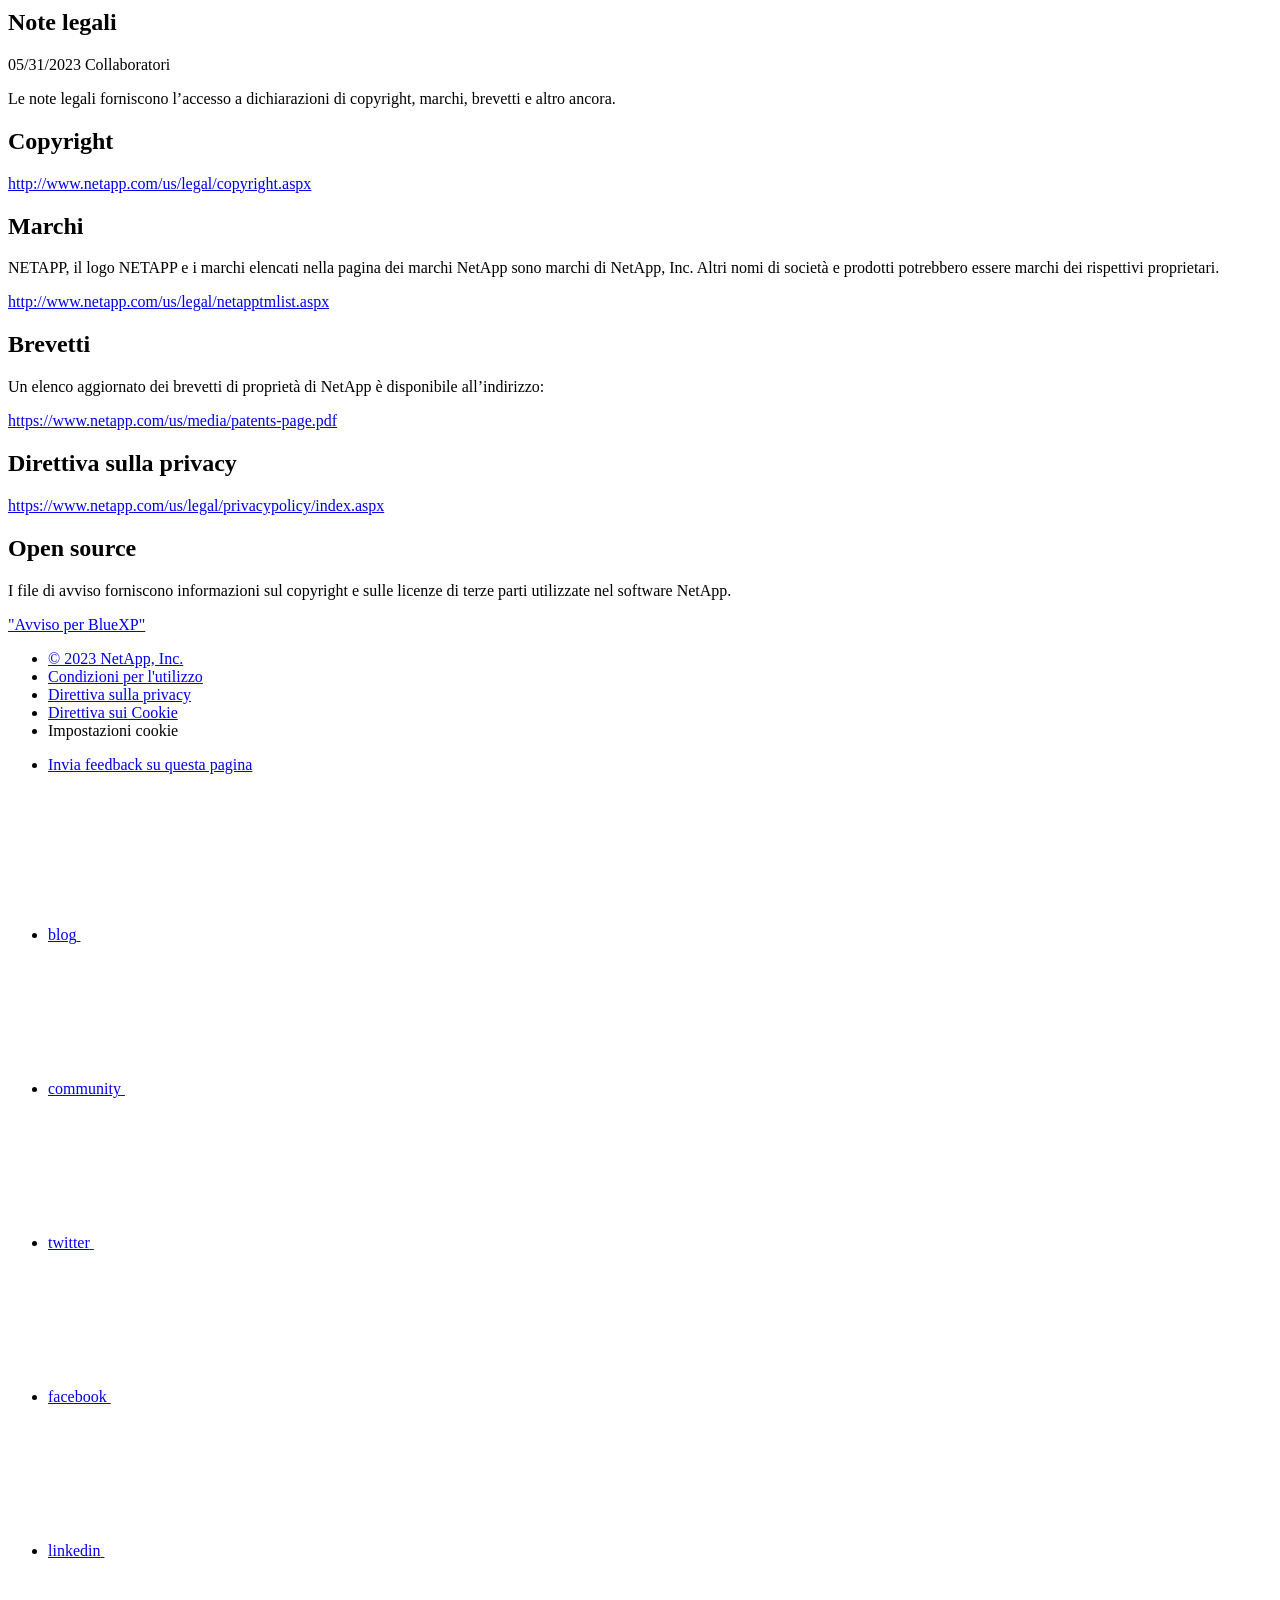
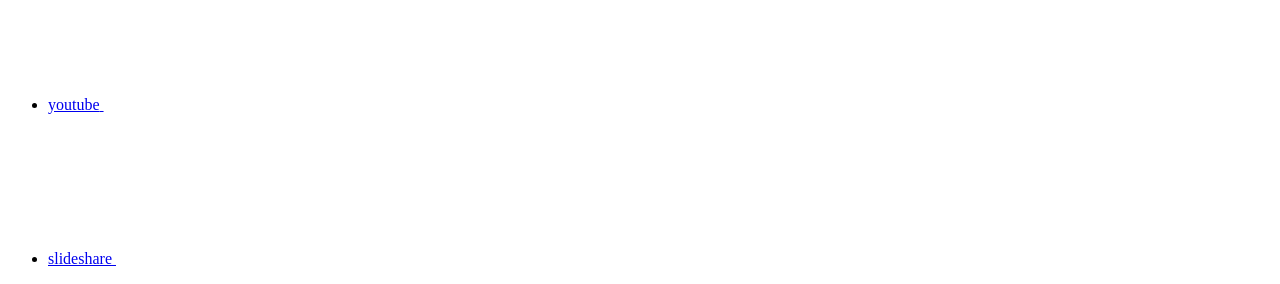
==== commit 780d39ac: "Built from 2997971 NetAppDocs/netappdocs-build@fb71b96bd79a7f23ae7d753bda70af2a25a360c2" ====
--- a/legal-notices.html
+++ b/legal-notices.html
@@ -8,9 +8,9 @@
   <meta name="viewport" content="width=device-width, initial-scale=1">
   <meta property="og:title" content="Note legali | NetApp Documentation" />
 	<meta property="og:type" content="website" />
-	<meta property="og:url" content="https://docs.netapp.com/it-it/cloud-manager-fsx-ontap/legal-notices.html" />
+	<meta property="og:url" content="https://docs.netapp.com/it-it/bluexp-fsx-ontap/legal-notices.html" />
 	<meta property="og:description" content="" />
-  <meta property="og:image" content="https://docs.netapp.com/it-it/cloud-manager-fsx-ontap/images/logo-tophat-social.png" />
+  <meta property="og:image" content="https://docs.netapp.com/it-it/bluexp-fsx-ontap/images/logo-tophat-social.png" />
   <meta property="og:image:alt" content="NetApp Logo" />
   <meta name="format-detection" content="telephone=no">
   <meta http-equiv="Content-Type" content="text/html; charset=utf-8">
@@ -18,32 +18,32 @@
   <meta http-equiv="nss-type" content="Product Documentation"/>
   <meta http-equiv="nss-subtype" content="User Guide"/><meta name="description" content="">
   <meta name="keywords" content=" "><!-- Icons -->
-  <link rel="icon" href="/it-it/cloud-manager-fsx-ontap/images/favicon.ico" type="image/x-icon">
-
-  <!-- RSS Feed --><link rel="alternate" type="application/rss+xml" title="NetApp Documentation" href="/it-it/cloud-manager-fsx-ontap/feed.xml"><!-- CSS Definitions: NetApp CSS should be defined after generic css -->
+  <link rel="icon" href="/it-it/bluexp-fsx-ontap/images/favicon.ico" type="image/x-icon">
+
+  <!-- RSS Feed --><link rel="alternate" type="application/rss+xml" title="NetApp Documentation" href="/it-it/bluexp-fsx-ontap/feed.xml"><!-- CSS Definitions: NetApp CSS should be defined after generic css -->
 
   <!-- Elastic Search -->
   <link rel="stylesheet" href="//cdn.jsdelivr.net/searchkit/0.10.0/theme.css">
 
   <!-- Combined CSS -->
-  <link rel="stylesheet" type="text/css" href="/it-it/cloud-manager-fsx-ontap/css/netappdocs.css">
-
-  
-  <link rel="stylesheet" href="/it-it/cloud-manager-fsx-ontap/css/landing-page.css" type="text/css">
-  <link rel="stylesheet" href="/it-it/cloud-manager-fsx-ontap/css/tabbed-blocks.css" type="text/css">
+  <link rel="stylesheet" type="text/css" href="/it-it/bluexp-fsx-ontap/css/netappdocs.css">
+
+  
+  <link rel="stylesheet" href="/it-it/bluexp-fsx-ontap/css/landing-page.css" type="text/css">
+  <link rel="stylesheet" href="/it-it/bluexp-fsx-ontap/css/tabbed-blocks.css" type="text/css">
   <!-- Canonical url -->
-  <link rel="canonical" href="https://docs.netapp.com/it-it/cloud-manager-fsx-ontap/legal-notices.html" />
-  <link rel="alternate" hreflang="x-default" href="https://docs.netapp.com/us-en/cloud-manager-fsx-ontap/legal-notices.html" />
-  <link rel="alternate" hreflang="it" href="https://docs.netapp.com/it-it/cloud-manager-fsx-ontap/legal-notices.html" />
-  <link rel="alternate" hreflang="en" href="https://docs.netapp.com/us-en/cloud-manager-fsx-ontap/legal-notices.html" />
-  <link rel="alternate" hreflang="ja" href="https://docs.netapp.com/ja-jp/cloud-manager-fsx-ontap/legal-notices.html" />
-  <link rel="alternate" hreflang="ko" href="https://docs.netapp.com/ko-kr/cloud-manager-fsx-ontap/legal-notices.html" />
-  <link rel="alternate" hreflang="zh-Hans" href="https://docs.netapp.com/zh-cn/cloud-manager-fsx-ontap/legal-notices.html" />
-  <link rel="alternate" hreflang="zh-Hant" href="https://docs.netapp.com/zh-tw/cloud-manager-fsx-ontap/legal-notices.html" />
-  <link rel="alternate" hreflang="de" href="https://docs.netapp.com/de-de/cloud-manager-fsx-ontap/legal-notices.html" />
-  <link rel="alternate" hreflang="es" href="https://docs.netapp.com/es-es/cloud-manager-fsx-ontap/legal-notices.html" />
-  <link rel="alternate" hreflang="fr" href="https://docs.netapp.com/fr-fr/cloud-manager-fsx-ontap/legal-notices.html" />
-  <link rel='stylesheet' href='/it-it/cloud-manager-fsx-ontap/css/na-feature.css' type='text/css'><!-- Top level site integrations --><script>
+  <link rel="canonical" href="https://docs.netapp.com/it-it/bluexp-fsx-ontap/legal-notices.html" />
+  <link rel="alternate" hreflang="x-default" href="https://docs.netapp.com/us-en/bluexp-fsx-ontap/legal-notices.html" />
+  <link rel="alternate" hreflang="it" href="https://docs.netapp.com/it-it/bluexp-fsx-ontap/legal-notices.html" />
+  <link rel="alternate" hreflang="en" href="https://docs.netapp.com/us-en/bluexp-fsx-ontap/legal-notices.html" />
+  <link rel="alternate" hreflang="ja" href="https://docs.netapp.com/ja-jp/bluexp-fsx-ontap/legal-notices.html" />
+  <link rel="alternate" hreflang="ko" href="https://docs.netapp.com/ko-kr/bluexp-fsx-ontap/legal-notices.html" />
+  <link rel="alternate" hreflang="zh-Hans" href="https://docs.netapp.com/zh-cn/bluexp-fsx-ontap/legal-notices.html" />
+  <link rel="alternate" hreflang="zh-Hant" href="https://docs.netapp.com/zh-tw/bluexp-fsx-ontap/legal-notices.html" />
+  <link rel="alternate" hreflang="de" href="https://docs.netapp.com/de-de/bluexp-fsx-ontap/legal-notices.html" />
+  <link rel="alternate" hreflang="es" href="https://docs.netapp.com/es-es/bluexp-fsx-ontap/legal-notices.html" />
+  <link rel="alternate" hreflang="fr" href="https://docs.netapp.com/fr-fr/bluexp-fsx-ontap/legal-notices.html" />
+  <link rel='stylesheet' href='/it-it/bluexp-fsx-ontap/css/na-feature.css' type='text/css'><!-- Top level site integrations --><script>
     function addAdobeLaunch(adobeId) {
       var head = document.getElementsByTagName('head')[0];
       var adobe = document.createElement("script");
@@ -89,18 +89,18 @@
   <script src="https://cdnjs.cloudflare.com/ajax/libs/jquery-cookie/1.4.1/jquery.cookie.min.js"></script>
 
   <!-- Used for Product Family Page Sidebar Visibility --><!-- Used to import Promise for IE. Required for SearchKit -->
-  <script src="https://cdnjs.cloudflare.com/ajax/libs/bluebird/3.3.5/bluebird.min.js"></script><script src='/it-it/cloud-manager-fsx-ontap/js/na-search.js'></script><script src='/it-it/cloud-manager-fsx-ontap/js/na-pagenav.js'></script><script src='/it-it/cloud-manager-fsx-ontap/js/na-utility.js'></script>
+  <script src="https://cdnjs.cloudflare.com/ajax/libs/bluebird/3.3.5/bluebird.min.js"></script><script src='/it-it/bluexp-fsx-ontap/js/na-search.js'></script><script src='/it-it/bluexp-fsx-ontap/js/na-pagenav.js'></script><script src='/it-it/bluexp-fsx-ontap/js/na-utility.js'></script>
  <!--  
-  <link rel='stylesheet' href='/it-it/cloud-manager-fsx-ontap/css/prism.css' type='text/css'>
-  <link rel='stylesheet' href='/it-it/cloud-manager-fsx-ontap/css/prism-netapp.css' type='text/css'>
+  <link rel='stylesheet' href='/it-it/bluexp-fsx-ontap/css/prism.css' type='text/css'>
+  <link rel='stylesheet' href='/it-it/bluexp-fsx-ontap/css/prism-netapp.css' type='text/css'>
  -->
 
-  <!-- <script src='/it-it/cloud-manager-fsx-ontap/js/na-utility.js'></script> -->
-  <script src='/it-it/cloud-manager-fsx-ontap/js/clouddocs.js'></script>
-  <script src='/it-it/cloud-manager-fsx-ontap/js/jquery.navgoco.min.js'></script>
+  <!-- <script src='/it-it/bluexp-fsx-ontap/js/na-utility.js'></script> -->
+  <script src='/it-it/bluexp-fsx-ontap/js/clouddocs.js'></script>
+  <script src='/it-it/bluexp-fsx-ontap/js/jquery.navgoco.min.js'></script>
   <script src="https://maxcdn.bootstrapcdn.com/bootstrap/3.3.7/js/bootstrap.min.js" integrity="sha384-Tc5IQib027qvyjSMfHjOMaLkfuWVxZxUPnCJA7l2mCWNIpG9mGCD8wGNIcPD7Txa" crossorigin="anonymous"></script>
-  <!-- <script src='/it-it/cloud-manager-fsx-ontap/js/toc.js'></script> -->
-  <!-- <script src='/it-it/cloud-manager-fsx-ontap/js/customscripts.js'></script> --><script>
+  <!-- <script src='/it-it/bluexp-fsx-ontap/js/toc.js'></script> -->
+  <!-- <script src='/it-it/bluexp-fsx-ontap/js/customscripts.js'></script> --><script>
       $(document).ready(function() {
           
           var collapseOnInit = true;
@@ -138,7 +138,7 @@
 
           $(".sidebar-nav-container").on("scroll", function() {
             $.cookie("sidebarScroll", $(".sidebar-nav-container").scrollTop(), {
-              path    : "/it-it/cloud-manager-fsx-ontap"  
+              path    : "/it-it/bluexp-fsx-ontap"  
             });
           });
           $(function() {
@@ -161,11 +161,11 @@
           });
       });
   </script>
-  <script src='/it-it/cloud-manager-fsx-ontap/js/custom-dropdown.js'></script>
-  <script src='/it-it/cloud-manager-fsx-ontap/js/FileSaver.min.js'></script>
-  <script src='/it-it/cloud-manager-fsx-ontap/js/jszip-utils.min.js'></script>
-  <script src='/it-it/cloud-manager-fsx-ontap/js/jszip.min.js'></script>
-  <!-- <script src='/it-it/cloud-manager-fsx-ontap/js/pdf-ux.js'></script> -->
+  <script src='/it-it/bluexp-fsx-ontap/js/custom-dropdown.js'></script>
+  <script src='/it-it/bluexp-fsx-ontap/js/FileSaver.min.js'></script>
+  <script src='/it-it/bluexp-fsx-ontap/js/jszip-utils.min.js'></script>
+  <script src='/it-it/bluexp-fsx-ontap/js/jszip.min.js'></script>
+  <!-- <script src='/it-it/bluexp-fsx-ontap/js/pdf-ux.js'></script> -->
 </head>
 
 
@@ -177,7 +177,7 @@
   
   <!-- Start Page Toolbar -->
   
-  <div class="page-nav-toolbar"><div class="page-nav-contribute"><a target="_blank" href="https://github.com/NetAppDocs/cloud-manager-fsx-ontap.it-it/issues/new?template=new-from-page.yml&page-url=https://docs.netapp.com/it-it/cloud-manager-fsx-ontap/legal-notices.html&page-title=Note legali" class="page-nav-contribute-link" role="button"><img src="/it-it/cloud-manager-fsx-ontap/images/discuss-sm.svg" alt="" class="github-icon" />Richiedi modifiche alla documentazione</a><a target="_blank" href="https://github.com/NetAppDocs/cloud-manager-fsx-ontap/blob/main/legal-notices.adoc" class="page-nav-contribute-link" role="button"><img src="/it-it/cloud-manager-fsx-ontap/images/edit-sm.svg" alt="" class="github-icon" />Modifica questa pagina</a><a target="_blank" href="https://docs.netapp.com/us-en/contribute/" class="page-nav-contribute-link"  ><img src="/it-it/cloud-manager-fsx-ontap/images/article-sm.svg" alt="" class="github-icon" />Scopri come collaborare</a></div>
+  <div class="page-nav-toolbar"><div class="page-nav-contribute"><a target="_blank" href="https://github.com/NetAppDocs/bluexp-fsx-ontap.it-it/issues/new?template=new-from-page.yml&page-url=https://docs.netapp.com/it-it/bluexp-fsx-ontap/legal-notices.html&page-title=Note legali" class="page-nav-contribute-link" role="button"><img src="/it-it/bluexp-fsx-ontap/images/discuss-sm.svg" alt="" class="github-icon" />Richiedi modifiche alla documentazione</a><a target="_blank" href="https://github.com/NetAppDocs/bluexp-fsx-ontap/blob/main/legal-notices.adoc" class="page-nav-contribute-link" role="button"><img src="/it-it/bluexp-fsx-ontap/images/edit-sm.svg" alt="" class="github-icon" />Modifica questa pagina</a><a target="_blank" href="https://docs.netapp.com/us-en/contribute/" class="page-nav-contribute-link"  ><img src="/it-it/bluexp-fsx-ontap/images/article-sm.svg" alt="" class="github-icon" />Scopri come collaborare</a></div>
     <div class="page-nav-container">
       <nav class="page-nav-fixed">
         <div class="page-nav-title">IN QUESTA PAGINA</div>
@@ -238,7 +238,7 @@
           <span class="n-property-bar__menu-toggle-text">Menu</span>
           <svg class="n-icon-bars n-property-bar__menu-toggle-icon" aria-labelledby="title">
             <title>bars</title>
-            <use xlink:href="/it-it/cloud-manager-fsx-ontap/images/sprite.svg#bars"></use>
+            <use xlink:href="/it-it/bluexp-fsx-ontap/images/sprite.svg#bars"></use>
           </svg>
         </a>
       </div>
@@ -247,11 +247,11 @@
           <div class="n-property-bar__logo">
             <svg class="n-icon-netapp-mark n-icon-netapp-mark n-property-bar__netapp-mark-icon" aria-labelledby="title">
               <title>netapp-mark</title>
-              <use xlink:href="/it-it/cloud-manager-fsx-ontap/images/sprite.svg#netapp-mark"></use>
+              <use xlink:href="/it-it/bluexp-fsx-ontap/images/sprite.svg#netapp-mark"></use>
             </svg>
             <svg class="n-icon-netapp-logo n-property-bar__logo-svg" aria-labelledby="title">
               <title>netapp-logo</title>
-              <use xlink:href="/it-it/cloud-manager-fsx-ontap/images/sprite.svg#netapp-logo"></use>
+              <use xlink:href="/it-it/bluexp-fsx-ontap/images/sprite.svg#netapp-logo"></use>
             </svg>
           </div>
         </a>
@@ -263,7 +263,7 @@
       <div class="search-property-bar">
         <div id="search-demo-container" class="searchbox n-property-bar__search">
           <div id="react-search" 
-          data-search-html="/it-it/cloud-manager-fsx-ontap/search.html"
+          data-search-html="/it-it/bluexp-fsx-ontap/search.html"
           data-type="widget" 
           data-placeholder="Esplora la documentazione"
           data-no-results-found="Nessun risultato per {query}"
@@ -277,7 +277,7 @@
           <button class="n-property-bar__search-toggle-button" type="button">
             <svg class="n-icon-search n-property-bar__search-toggle-button-icon" aria-labelledby="title">
               <title>search</title>
-              <use xmlns:xlink="http://www.w3.org/1999/xlink" xlink:href="/it-it/cloud-manager-fsx-ontap/images/sprite.svg#search"></use>
+              <use xmlns:xlink="http://www.w3.org/1999/xlink" xlink:href="/it-it/bluexp-fsx-ontap/images/sprite.svg#search"></use>
             </svg>
           </button>
         </div>
@@ -291,29 +291,29 @@
       <span class="lang-name">Italiano</span>
           <svg class="n-globe__icon" aria-labelledby="title">
             <title>globe</title>
-            <use xmlns:xlink="http://www.w3.org/1999/xlink" xlink:href="/it-it/cloud-manager-fsx-ontap/images/sprite.svg#globe"></use>
+            <use xmlns:xlink="http://www.w3.org/1999/xlink" xlink:href="/it-it/bluexp-fsx-ontap/images/sprite.svg#globe"></use>
           </svg>
         </button>
       </div>
 
       <ul class="custom-dropdown-menu"><li>
-          <a href="https://docs.netapp.com/it-it/cloud-manager-fsx-ontap/legal-notices.html" target="_self"><span translate="no" class="notranslate">Italiano</span></a>
+          <a href="https://docs.netapp.com/it-it/bluexp-fsx-ontap/legal-notices.html" target="_self"><span translate="no" class="notranslate">Italiano</span></a>
         </li><li>
-          <a href="https://docs.netapp.com/us-en/cloud-manager-fsx-ontap/legal-notices.html" target="_self"><span translate="no" class="notranslate">English</span></a>
+          <a href="https://docs.netapp.com/us-en/bluexp-fsx-ontap/legal-notices.html" target="_self"><span translate="no" class="notranslate">English</span></a>
         </li><li>
-          <a href="https://docs.netapp.com/ja-jp/cloud-manager-fsx-ontap/legal-notices.html" target="_self"><span translate="no" class="notranslate">日本語</span></a>
+          <a href="https://docs.netapp.com/ja-jp/bluexp-fsx-ontap/legal-notices.html" target="_self"><span translate="no" class="notranslate">日本語</span></a>
         </li><li>
-          <a href="https://docs.netapp.com/ko-kr/cloud-manager-fsx-ontap/legal-notices.html" target="_self"><span translate="no" class="notranslate">한국어</span></a>
+          <a href="https://docs.netapp.com/ko-kr/bluexp-fsx-ontap/legal-notices.html" target="_self"><span translate="no" class="notranslate">한국어</span></a>
         </li><li>
-          <a href="https://docs.netapp.com/zh-cn/cloud-manager-fsx-ontap/legal-notices.html" target="_self"><span translate="no" class="notranslate">简体中文</span></a>
+          <a href="https://docs.netapp.com/zh-cn/bluexp-fsx-ontap/legal-notices.html" target="_self"><span translate="no" class="notranslate">简体中文</span></a>
         </li><li>
-          <a href="https://docs.netapp.com/zh-tw/cloud-manager-fsx-ontap/legal-notices.html" target="_self"><span translate="no" class="notranslate">繁體中文</span></a>
+          <a href="https://docs.netapp.com/zh-tw/bluexp-fsx-ontap/legal-notices.html" target="_self"><span translate="no" class="notranslate">繁體中文</span></a>
         </li><li>
-          <a href="https://docs.netapp.com/de-de/cloud-manager-fsx-ontap/legal-notices.html" target="_self"><span translate="no" class="notranslate">Deutsch</span></a>
+          <a href="https://docs.netapp.com/de-de/bluexp-fsx-ontap/legal-notices.html" target="_self"><span translate="no" class="notranslate">Deutsch</span></a>
         </li><li>
-          <a href="https://docs.netapp.com/es-es/cloud-manager-fsx-ontap/legal-notices.html" target="_self"><span translate="no" class="notranslate">Español</span></a>
+          <a href="https://docs.netapp.com/es-es/bluexp-fsx-ontap/legal-notices.html" target="_self"><span translate="no" class="notranslate">Español</span></a>
         </li><li>
-          <a href="https://docs.netapp.com/fr-fr/cloud-manager-fsx-ontap/legal-notices.html" target="_self"><span translate="no" class="notranslate">Français</span></a>
+          <a href="https://docs.netapp.com/fr-fr/bluexp-fsx-ontap/legal-notices.html" target="_self"><span translate="no" class="notranslate">Français</span></a>
         </li></ul>
     </div>
     <!-- End Language Selector -->
@@ -330,10 +330,10 @@
   <!-- Sidebar Column -->
   
   <div class="col-md-3" id="sidebar-height">
-      <button id="btn-sidebar-collapse" onclick="hideSidebar()"><img src="/it-it/cloud-manager-fsx-ontap/images/collapse.png" alt="Comprimi pannello di navigazione"></button>
+      <button id="btn-sidebar-collapse" onclick="hideSidebar()"><img src="/it-it/bluexp-fsx-ontap/images/collapse.png" alt="Comprimi pannello di navigazione"></button>
       <div class="n-pdf-header">
   <a id="toggleButtonPdf" class="n-pdf-button" type="button">
-    <img src="/it-it/cloud-manager-fsx-ontap/images/pdf.png" alt="" width="16" height="16"/>PDF disponibili<span>
+    <img src="/it-it/bluexp-fsx-ontap/images/pdf.png" alt="" width="16" height="16"/>PDF disponibili<span>
     </span>
   </a>
 </div>
@@ -342,8 +342,8 @@
         
         
         
-        <a target="_blank" href="/it-it/cloud-manager-fsx-ontap/pdfs/fullsite-sidebar/Documentazione_di_Amazon_FSX_per_NetApp_ONTAP.pdf" >
-          <img src="/it-it/cloud-manager-fsx-ontap/images/pdf.png" alt="" width="16" height="16"/>PDF del sito di questa documentazione</a>
+        <a target="_blank" href="/it-it/bluexp-fsx-ontap/pdfs/fullsite-sidebar/Documentazione_di_Amazon_FSX_per_NetApp_ONTAP.pdf" >
+          <img src="/it-it/bluexp-fsx-ontap/images/pdf.png" alt="" width="16" height="16"/>PDF del sito di questa documentazione</a>
 
 
 
@@ -357,10 +357,10 @@
           
           <a target="_blank" 
             
-              href="/it-it/cloud-manager-fsx-ontap/pdfs/sidebar/Inizia_subito.pdf" 
+              href="/it-it/bluexp-fsx-ontap/pdfs/sidebar/Inizia_subito.pdf" 
             
           >
-            <img src="/it-it/cloud-manager-fsx-ontap/images/pdf.png" alt="" width="16" height="16"/>
+            <img src="/it-it/bluexp-fsx-ontap/images/pdf.png" alt="" width="16" height="16"/>
             Inizia subito
           </a>
           
@@ -384,10 +384,10 @@
           
           <a target="_blank" 
             
-              href="/it-it/cloud-manager-fsx-ontap/pdfs/sidebar/Requisiti.pdf" 
+              href="/it-it/bluexp-fsx-ontap/pdfs/sidebar/Requisiti.pdf" 
             
           >
-            <img src="/it-it/cloud-manager-fsx-ontap/images/pdf.png" alt="" width="16" height="16"/>
+            <img src="/it-it/bluexp-fsx-ontap/images/pdf.png" alt="" width="16" height="16"/>
             Requisiti
           </a>
           
@@ -411,10 +411,10 @@
           
           <a target="_blank" 
             
-              href="/it-it/cloud-manager-fsx-ontap/pdfs/sidebar/USA_Amazon_FSX_per_NetApp_ONTAP.pdf" 
+              href="/it-it/bluexp-fsx-ontap/pdfs/sidebar/USA_Amazon_FSX_per_NetApp_ONTAP.pdf" 
             
           >
-            <img src="/it-it/cloud-manager-fsx-ontap/images/pdf.png" alt="" width="16" height="16"/>
+            <img src="/it-it/bluexp-fsx-ontap/images/pdf.png" alt="" width="16" height="16"/>
             USA Amazon FSX per NetApp ONTAP
           </a>
           
@@ -442,10 +442,10 @@
           
           <a target="_blank" 
             
-              href="/it-it/cloud-manager-fsx-ontap/pdfs/sidebar/Conoscenza_e_supporto.pdf" 
+              href="/it-it/bluexp-fsx-ontap/pdfs/sidebar/Conoscenza_e_supporto.pdf" 
             
           >
-            <img src="/it-it/cloud-manager-fsx-ontap/images/pdf.png" alt="" width="16" height="16"/>
+            <img src="/it-it/bluexp-fsx-ontap/images/pdf.png" alt="" width="16" height="16"/>
             Conoscenza e supporto
           </a>
           
@@ -466,7 +466,7 @@
 </li></ul>
   <div class="zip-pdf-link-container" style="display: none;">   
     <a href="#" id="zipPdf">
-      <img src="/it-it/cloud-manager-fsx-ontap/images/pdf-zip.png" alt="" width="16" height="16"/>
+      <img src="/it-it/bluexp-fsx-ontap/images/pdf-zip.png" alt="" width="16" height="16"/>
       <pre>Raccolta di documenti PDF separati<span class="zip-size"></span></pre>
     </a><div id="zip-link-popup" class="hide">
     <div class="inner-modal">
@@ -500,21 +500,21 @@
     $(".n-pdf-body-container .zip-pdf-link-container").toggle('display');
   });
 </script><div class="prod-nav" id="product-nav">
-  <a target="_self" class="prod-fam-nav" href="https://docs.netapp.com/it-it/cloud-manager-family/"><img src="/it-it/cloud-manager-fsx-ontap/images/left_arrow.png" alt=""><pre>Tutta la documentazione BlueXP</pre></a>
+  <a target="_self" class="prod-fam-nav" href="https://docs.netapp.com/it-it/bluexp-family/"><img src="/it-it/bluexp-fsx-ontap/images/left_arrow.png" alt=""><pre>Tutta la documentazione BlueXP</pre></a>
 </div><div class="sidebar-nav-container" id="mysidebardiv">
   <ul id="mysidebar" class="nav"><li 
       data-pdf-exists="true" 
       data-pdf-filename="Documentazione di Amazon FSX per NetApp ONTAP"
       data-li-level="1#" 
       class=" "
-    ><a class="na-navbar-padding" href="/it-it/cloud-manager-fsx-ontap/index.html">
+    ><a class="na-navbar-padding" href="/it-it/bluexp-fsx-ontap/index.html">
         Documentazione di Amazon FSX per NetApp ONTAP
       </a></li><li 
       data-pdf-exists="true" 
       data-pdf-filename="Note di rilascio"
       data-li-level="1#" 
       class=" "
-    ><a class="na-navbar-padding" href="/it-it/cloud-manager-fsx-ontap/whats-new.html">
+    ><a class="na-navbar-padding" href="/it-it/bluexp-fsx-ontap/whats-new.html">
         Note di rilascio
       </a></li><li 
       data-pdf-exists="true" 
@@ -530,14 +530,14 @@
       data-pdf-filename="Scopri di più su FSX per ONTAP"
       data-li-level="2#" 
       class=" "
-    ><a class="na-navbar-padding" href="/it-it/cloud-manager-fsx-ontap/start/concept-fsx-aws.html">
+    ><a class="na-navbar-padding" href="/it-it/bluexp-fsx-ontap/start/concept-fsx-aws.html">
         Scopri di più su FSX per ONTAP
       </a></li><li 
       data-pdf-exists="true" 
       data-pdf-filename="Avvio rapido"
       data-li-level="2#" 
       class=" "
-    ><a class="na-navbar-padding" href="/it-it/cloud-manager-fsx-ontap/start/task-getting-started-fsx.html">
+    ><a class="na-navbar-padding" href="/it-it/bluexp-fsx-ontap/start/task-getting-started-fsx.html">
         Avvio rapido
       </a></li></ul></li><li 
       data-pdf-exists="true" 
@@ -553,14 +553,14 @@
       data-pdf-filename="Impostare le autorizzazioni per FSX per ONTAP"
       data-li-level="2#" 
       class=" "
-    ><a class="na-navbar-padding" href="/it-it/cloud-manager-fsx-ontap/requirements/task-setting-up-permissions-fsx.html">
+    ><a class="na-navbar-padding" href="/it-it/bluexp-fsx-ontap/requirements/task-setting-up-permissions-fsx.html">
         Impostare le autorizzazioni per FSX per ONTAP
       </a></li><li 
       data-pdf-exists="true" 
       data-pdf-filename="Regole del gruppo di sicurezza per FSX per ONTAP"
       data-li-level="2#" 
       class=" "
-    ><a class="na-navbar-padding" href="/it-it/cloud-manager-fsx-ontap/requirements/reference-security-groups-fsx.html">
+    ><a class="na-navbar-padding" href="/it-it/bluexp-fsx-ontap/requirements/reference-security-groups-fsx.html">
         Regole del gruppo di sicurezza per FSX per ONTAP
       </a></li></ul></li><li 
       data-pdf-exists="true" 
@@ -576,28 +576,28 @@
       data-pdf-filename="Creare o scoprire un ambiente di lavoro"
       data-li-level="2#" 
       class=" "
-    ><a class="na-navbar-padding" href="/it-it/cloud-manager-fsx-ontap/use/task-creating-fsx-working-environment.html">
+    ><a class="na-navbar-padding" href="/it-it/bluexp-fsx-ontap/use/task-creating-fsx-working-environment.html">
         Creare o scoprire un ambiente di lavoro
       </a></li><li 
       data-pdf-exists="true" 
       data-pdf-filename="Gestire un ambiente di lavoro"
       data-li-level="2#" 
       class=" "
-    ><a class="na-navbar-padding" href="/it-it/cloud-manager-fsx-ontap/use/task-manage-working-environment.html">
+    ><a class="na-navbar-padding" href="/it-it/bluexp-fsx-ontap/use/task-manage-working-environment.html">
         Gestire un ambiente di lavoro
       </a></li><li 
       data-pdf-exists="true" 
       data-pdf-filename="Creare e montare volumi"
       data-li-level="2#" 
       class=" "
-    ><a class="na-navbar-padding" href="/it-it/cloud-manager-fsx-ontap/use/task-add-fsx-volumes.html">
+    ><a class="na-navbar-padding" href="/it-it/bluexp-fsx-ontap/use/task-add-fsx-volumes.html">
         Creare e montare volumi
       </a></li><li 
       data-pdf-exists="true" 
       data-pdf-filename="Gestire volumi e servizi dati"
       data-li-level="2#" 
       class=" "
-    ><a class="na-navbar-padding" href="/it-it/cloud-manager-fsx-ontap/use/task-manage-fsx-volumes.html">
+    ><a class="na-navbar-padding" href="/it-it/bluexp-fsx-ontap/use/task-manage-fsx-volumes.html">
         Gestire volumi e servizi dati
       </a></li></ul></li><li 
       data-pdf-exists="true" 
@@ -613,21 +613,21 @@
       data-pdf-filename="Registrati per ricevere assistenza"
       data-li-level="2#" 
       class=" "
-    ><a class="na-navbar-padding" href="/it-it/cloud-manager-fsx-ontap/support/task-support-registration.html">
+    ><a class="na-navbar-padding" href="/it-it/bluexp-fsx-ontap/support/task-support-registration.html">
         Registrati per ricevere assistenza
       </a></li><li 
       data-pdf-exists="true" 
       data-pdf-filename="Richiedi assistenza"
       data-li-level="2#" 
       class=" "
-    ><a class="na-navbar-padding" href="/it-it/cloud-manager-fsx-ontap/support/task-get-help.html">
+    ><a class="na-navbar-padding" href="/it-it/bluexp-fsx-ontap/support/task-get-help.html">
         Richiedi assistenza
       </a></li></ul></li><li 
       data-pdf-exists="true" 
       data-pdf-filename="Note legali"
       data-li-level="1#" 
       class="  active "
-    ><a class="na-navbar-padding" href="/it-it/cloud-manager-fsx-ontap/legal-notices.html">
+    ><a class="na-navbar-padding" href="/it-it/bluexp-fsx-ontap/legal-notices.html">
         Note legali
       </a></li></ul>
 </div>
@@ -649,7 +649,7 @@
   <div class="ie-content-pane n-doc__component-detail-content n-doc__component-detail-content--show-code">
     <!-- Begin of page container --><article class="page-content" id="main">
       <div class="ie-utility">
-  <button id="btn-sidebar-expand" onclick="showSidebar()"><img src="/it-it/cloud-manager-fsx-ontap/images/expand.png" alt="Espandi pannello di navigazione"></button>
+  <button id="btn-sidebar-expand" onclick="showSidebar()"><img src="/it-it/bluexp-fsx-ontap/images/expand.png" alt="Espandi pannello di navigazione"></button>
   <div class="ie-menu">
     <div class="n-breadcrumb">
       <ul class="n-breadcrumb__list">
@@ -664,12 +664,12 @@
 
         
         <li class="n-breadcrumb__list-item">
-          <a href="https://docs.netapp.com/it-it/cloud-manager-family/">BlueXP</a>
+          <a href="https://docs.netapp.com/it-it/bluexp-family/">BlueXP</a>
         </li>
         
 
         <li class="n-breadcrumb__list-item">
-          <a href="/it-it/cloud-manager-fsx-ontap/">Amazon&nbsp;FSx&nbsp;for&nbsp;NetApp&nbsp;ONTAP</a>
+          <a href="/it-it/bluexp-fsx-ontap/">Amazon&nbsp;FSx&nbsp;for&nbsp;NetApp&nbsp;ONTAP</a>
         </li>
 
       </ul>
@@ -683,7 +683,7 @@
     <div class="ie-nmt-disclaimer-container">
       <div class="ie-nmt-disclaimer-icon">
         <svg class="luci-icon" aria-hidden="true">
-          <use xlink:href="/it-it/cloud-manager-fsx-ontap/images/sprite.svg#circle-info">
+          <use xlink:href="/it-it/bluexp-fsx-ontap/images/sprite.svg#circle-info">
         </svg>
       </div>
       <div class="ie-nmt-disclaimer-content">
@@ -700,7 +700,7 @@
 <p class="page-details">
   
     
-    <time datetime="2023-05-23 20:13:32 +0000">05/23/2023</time>
+    <time datetime="2023-05-31 14:39:14 +0000">05/31/2023</time>
     
   
 
@@ -761,24 +761,8 @@
 <div class="paragraph">
 <p>I file di avviso forniscono informazioni sul copyright e sulle licenze di terze parti utilizzate nel software NetApp.</p>
 </div>
-<div class="ulist">
-<ul>
-<li>
-<p><a href="https://docs.netapp.com/us-en/cloud-manager-setup-admin/media/notice.pdf" target="_blank" rel="noopener">"Avviso per BlueXP"</a></p>
-</li>
-<li>
-<p><a href="media/notice_cloud_backup_service.pdf" target="_blank" rel="noopener">"Avviso per il Cloud Backup"</a></p>
-</li>
-<li>
-<p><a href="media/notice_cloud_sync.pdf" target="_blank" rel="noopener">"Avviso per Cloud Sync"</a></p>
-</li>
-<li>
-<p><a href="media/notice_cloud_tiering.pdf" target="_blank" rel="noopener">"Avviso per il Cloud Tiering"</a></p>
-</li>
-<li>
-<p><a href="media/notice_cloud_data_sense.pdf" target="_blank" rel="noopener">"Avviso per Cloud Data Sense"</a></p>
-</li>
-</ul>
+<div class="paragraph">
+<p><a href="https://docs.netapp.com/us-en/bluexp-setup-admin/media/notice.pdf" target="_blank" rel="noopener">"Avviso per BlueXP"</a></p>
 </div>
 </div>
 </div>
@@ -832,7 +816,7 @@
                 <svg class="n-icon-blog n-footer__social-link-icon" aria-labelledby="title">
                   <title>blog@</title>
                   <use xmlns:xlink="http://www.w3.org/1999/xlink"
-                    xlink:href="/it-it/cloud-manager-fsx-ontap/images/sprite.svg#blog"></use>
+                    xlink:href="/it-it/bluexp-fsx-ontap/images/sprite.svg#blog"></use>
                 </svg>
               </a>
             </li>
@@ -843,7 +827,7 @@
                 <svg class="n-icon-community n-footer__social-link-icon" aria-labelledby="title">
                   <title>community@</title>
                   <use xmlns:xlink="http://www.w3.org/1999/xlink"
-                    xlink:href="/it-it/cloud-manager-fsx-ontap/images/sprite.svg#comments"></use>
+                    xlink:href="/it-it/bluexp-fsx-ontap/images/sprite.svg#comments"></use>
                 </svg>
               </a>
             </li>
@@ -854,7 +838,7 @@
                 <svg class="n-icon-twitter n-footer__social-link-icon" aria-labelledby="title">
                   <title>twitter@</title>
                   <use xmlns:xlink="http://www.w3.org/1999/xlink"
-                    xlink:href="/it-it/cloud-manager-fsx-ontap/images/sprite.svg#twitter"></use>
+                    xlink:href="/it-it/bluexp-fsx-ontap/images/sprite.svg#twitter"></use>
                 </svg>
               </a>
             </li>
@@ -865,7 +849,7 @@
                 <svg class="n-icon-facebook n-footer__social-link-icon" aria-labelledby="title">
                   <title>facebook@</title>
                   <use xmlns:xlink="http://www.w3.org/1999/xlink"
-                    xlink:href="/it-it/cloud-manager-fsx-ontap/images/sprite.svg#facebook"></use>
+                    xlink:href="/it-it/bluexp-fsx-ontap/images/sprite.svg#facebook"></use>
                 </svg>
               </a>
             </li>
@@ -876,7 +860,7 @@
                 <svg class="n-icon-linkedin n-footer__social-link-icon" aria-labelledby="title">
                   <title>linkedin@</title>
                   <use xmlns:xlink="http://www.w3.org/1999/xlink"
-                    xlink:href="/it-it/cloud-manager-fsx-ontap/images/sprite.svg#linkedin"></use>
+                    xlink:href="/it-it/bluexp-fsx-ontap/images/sprite.svg#linkedin"></use>
                 </svg>
               </a>
             </li>
@@ -887,7 +871,7 @@
                 <svg class="n-icon-youtube n-footer__social-link-icon" aria-labelledby="title">
                   <title>youtube@</title>
                   <use xmlns:xlink="http://www.w3.org/1999/xlink"
-                    xlink:href="/it-it/cloud-manager-fsx-ontap/images/sprite.svg#youtube"></use>
+                    xlink:href="/it-it/bluexp-fsx-ontap/images/sprite.svg#youtube"></use>
                 </svg>
               </a>
             </li>
@@ -898,7 +882,7 @@
                 <svg class="n-icon-slideshare n-footer__social-link-icon" aria-labelledby="title">
                   <title>slideshare@</title>
                   <use xmlns:xlink="http://www.w3.org/1999/xlink"
-                    xlink:href="/it-it/cloud-manager-fsx-ontap/images/sprite.svg#slideshare"></use>
+                    xlink:href="/it-it/bluexp-fsx-ontap/images/sprite.svg#slideshare"></use>
                 </svg>
               </a>
             </li>
@@ -910,11 +894,11 @@
 </footer>
 
       </div><!-- Elasticsearch JS -->
-      <script type="text/javascript" src='/it-it/cloud-manager-fsx-ontap/js/bundle.js'></script>
+      <script type="text/javascript" src='/it-it/bluexp-fsx-ontap/js/bundle.js'></script>
 
       <!-- Syntax Highlighting -->
-      <script type="text/javascript" src='/it-it/cloud-manager-fsx-ontap/js/prism.js'></script>
-      <script type="text/javascript" src='/it-it/cloud-manager-fsx-ontap/js/prism-curl.js'></script>
+      <script type="text/javascript" src='/it-it/bluexp-fsx-ontap/js/prism.js'></script>
+      <script type="text/javascript" src='/it-it/bluexp-fsx-ontap/js/prism-curl.js'></script>
     </div>
     <script>
       document.body.offsetWidth=1903;
@@ -922,6 +906,6 @@
       cookieLaw.euCountry = "US";
       cookieLaw.invoke = function(){return false;}
     </script>
-    <script src='/it-it/cloud-manager-fsx-ontap/js/tabbed-blocks.js'></script>
-    <script src='/it-it/cloud-manager-fsx-ontap/js/sidebar.js'></script>
+    <script src='/it-it/bluexp-fsx-ontap/js/tabbed-blocks.js'></script>
+    <script src='/it-it/bluexp-fsx-ontap/js/sidebar.js'></script>
   </body></html>
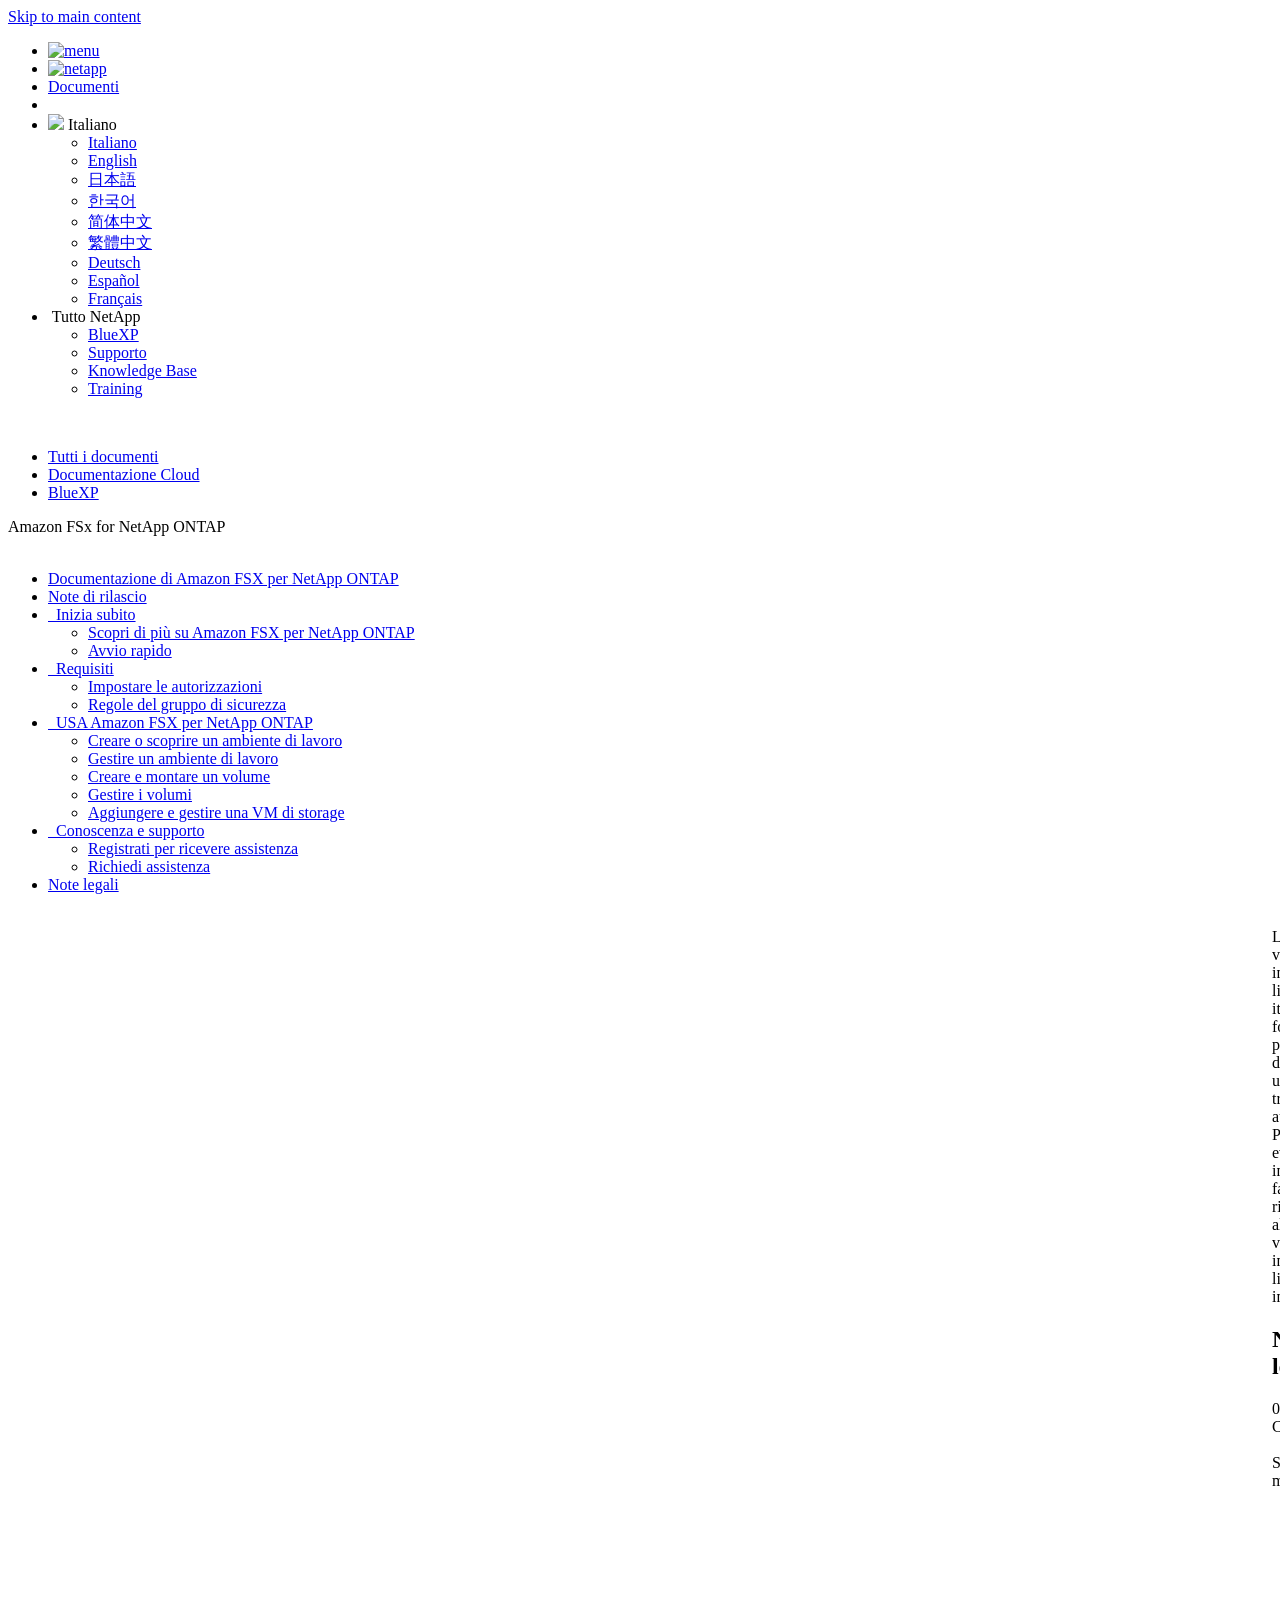
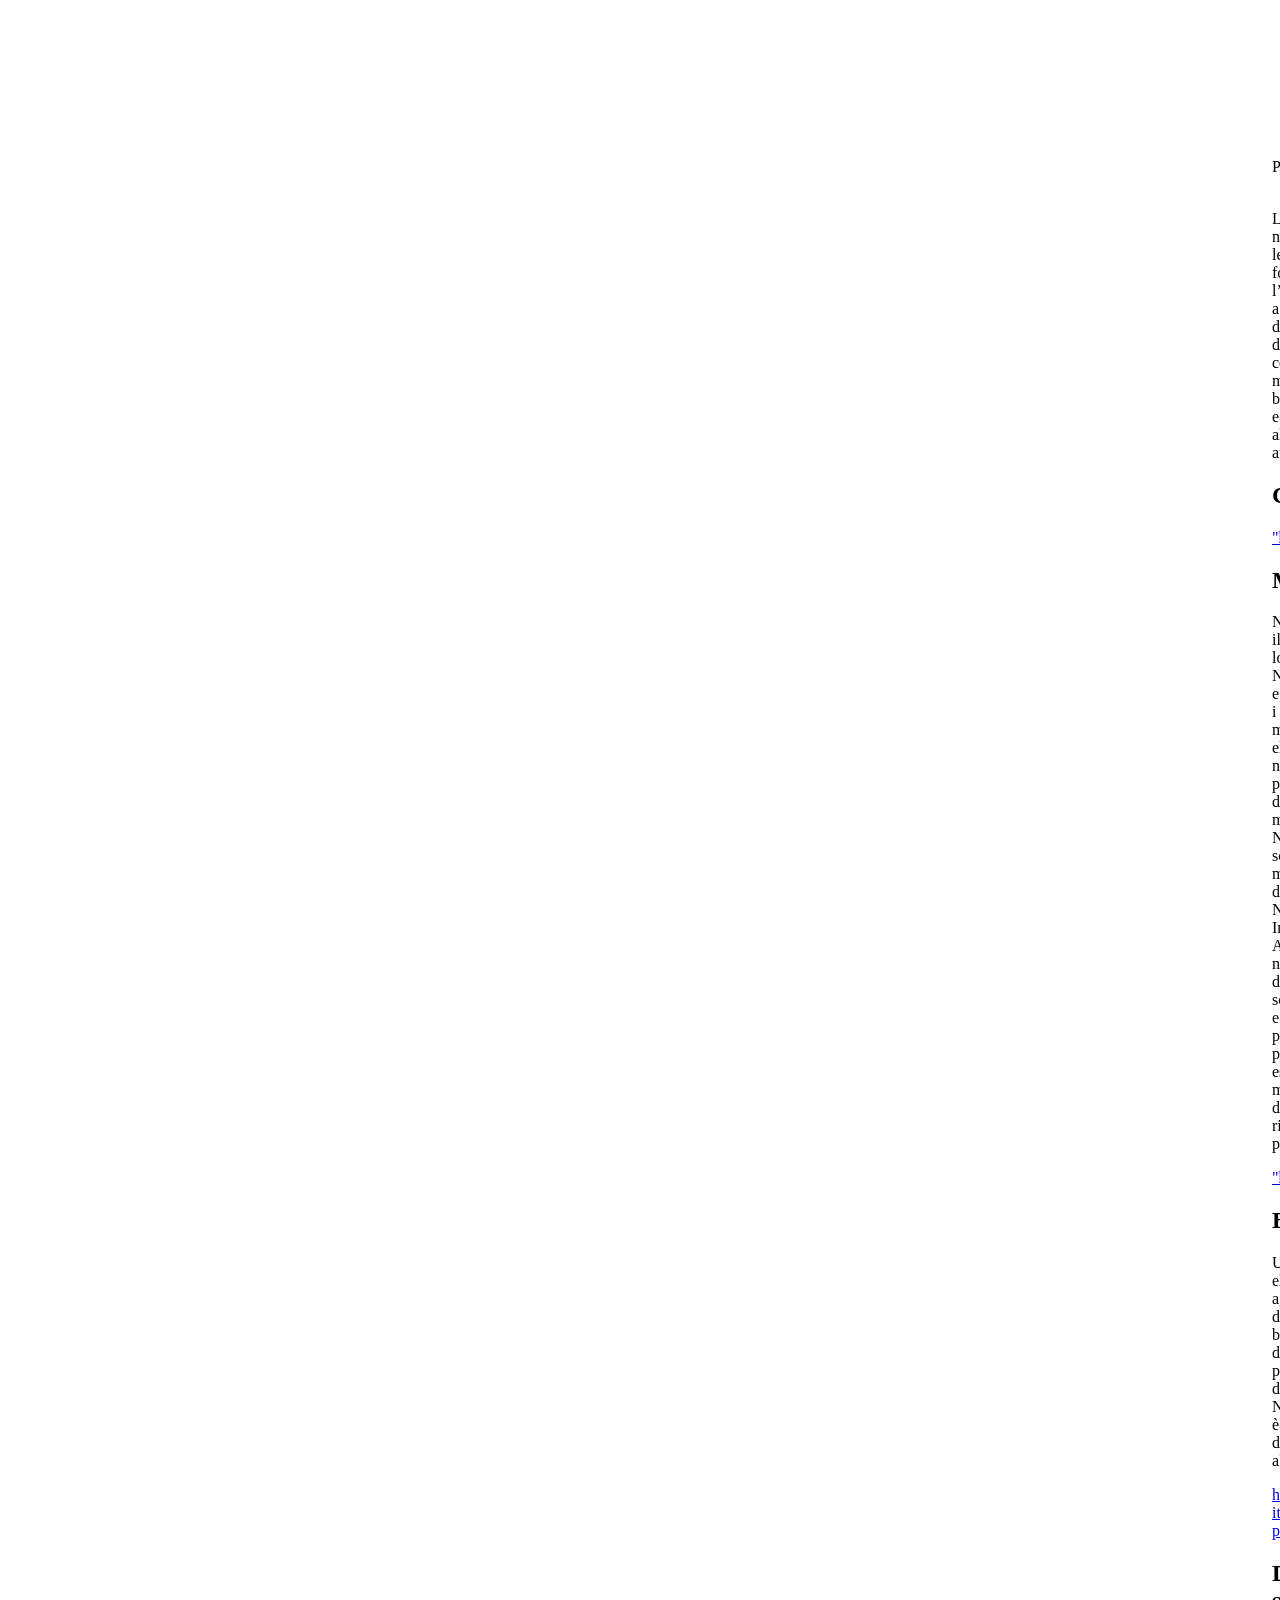
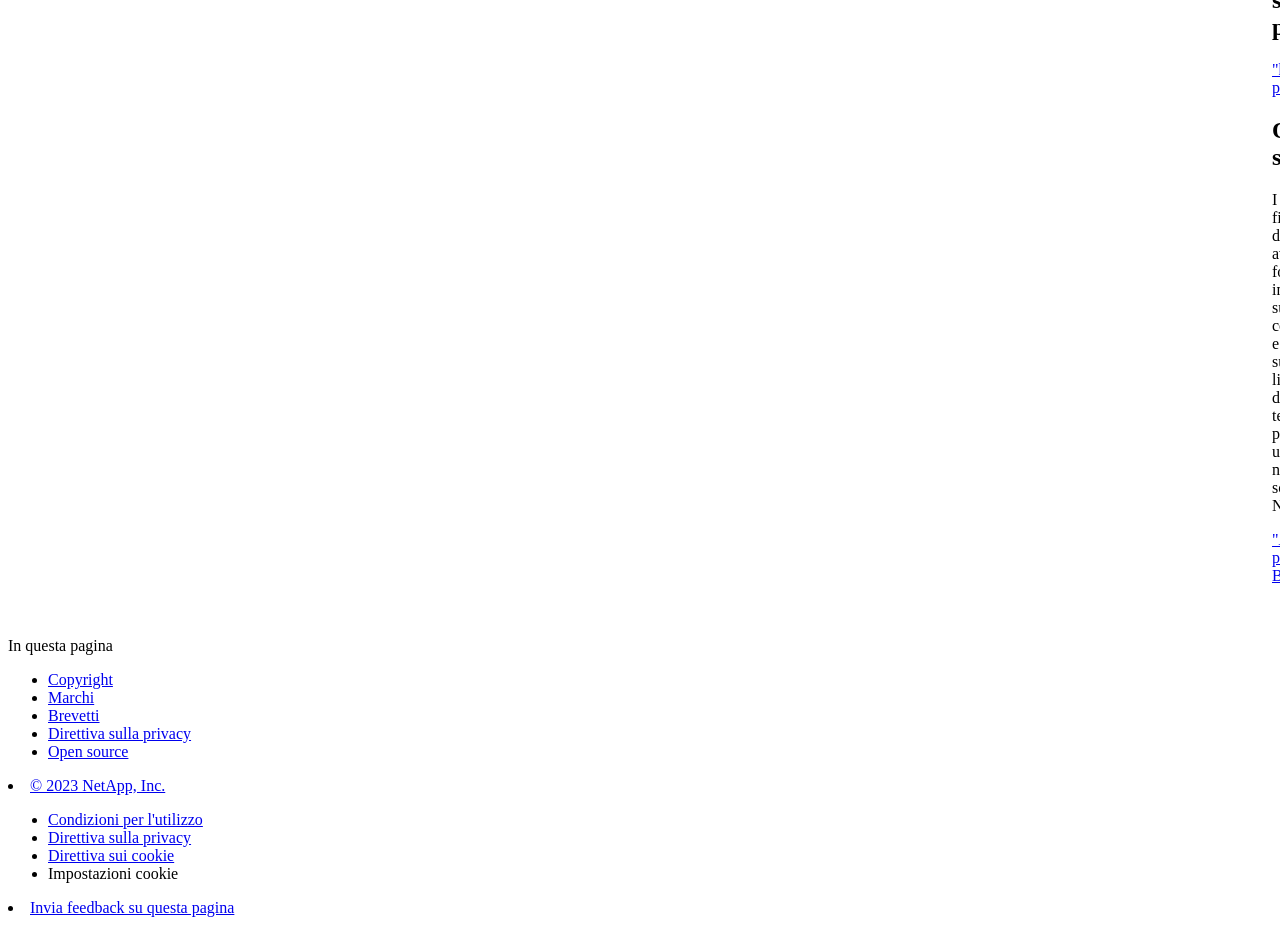
==== commit a7f4175f: "Built from 9b31616 NetAppDocs/netappdocs-build@39195ec40da447d74fecf91ae7b6712c2d7fb69f" ====
--- a/legal-notices.html
+++ b/legal-notices.html
@@ -22,15 +22,13 @@
 
   <!-- RSS Feed --><link rel="alternate" type="application/rss+xml" title="NetApp Documentation" href="/it-it/bluexp-fsx-ontap/feed.xml"><!-- CSS Definitions: NetApp CSS should be defined after generic css -->
 
-  <!-- Elastic Search -->
-  <link rel="stylesheet" href="//cdn.jsdelivr.net/searchkit/0.10.0/theme.css">
 
   <!-- Combined CSS -->
-  <link rel="stylesheet" type="text/css" href="/it-it/bluexp-fsx-ontap/css/netappdocs.css">
-
-  
-  <link rel="stylesheet" href="/it-it/bluexp-fsx-ontap/css/landing-page.css" type="text/css">
-  <link rel="stylesheet" href="/it-it/bluexp-fsx-ontap/css/tabbed-blocks.css" type="text/css">
+  <link rel="stylesheet" type="text/css" href="/it-it/bluexp-fsx-ontap/css/ie-netappdocs.css">
+
+  
+  <link rel="stylesheet" href="/it-it/bluexp-fsx-ontap/css/ie-landing-page.css" type="text/css">
+  <link rel="stylesheet" href="/it-it/bluexp-fsx-ontap/css/ie-tabbed-blocks.css" type="text/css">
   <!-- Canonical url -->
   <link rel="canonical" href="https://docs.netapp.com/it-it/bluexp-fsx-ontap/legal-notices.html" />
   <link rel="alternate" hreflang="x-default" href="https://docs.netapp.com/us-en/bluexp-fsx-ontap/legal-notices.html" />
@@ -43,114 +41,49 @@
   <link rel="alternate" hreflang="de" href="https://docs.netapp.com/de-de/bluexp-fsx-ontap/legal-notices.html" />
   <link rel="alternate" hreflang="es" href="https://docs.netapp.com/es-es/bluexp-fsx-ontap/legal-notices.html" />
   <link rel="alternate" hreflang="fr" href="https://docs.netapp.com/fr-fr/bluexp-fsx-ontap/legal-notices.html" />
-  <link rel='stylesheet' href='/it-it/bluexp-fsx-ontap/css/na-feature.css' type='text/css'><!-- Top level site integrations --><script>
-    function addAdobeLaunch(adobeId) {
-      var head = document.getElementsByTagName('head')[0];
-      var adobe = document.createElement("script");
-      adobe.type = "text/plain";
-      adobe.className = "optanon-category-C0002";
-      adobe.src = "//assets.adobedtm.com/60287eadf1ee/c284da483c83/"+adobeId+".min.js";
-      head.appendChild(adobe);
-    }
-
-    function addGoogleAnalytics(gtagId) {
-      var google = document.createElement("script");
-      google.type = "text/plain";
-      google.className = "optanon-category-C0002";
-      google.src = "https://www.googletagmanager.com/gtag/js?id="+gtagId;
-      var head = document.getElementsByTagName('head')[0];
-      head.appendChild(google);
-
-      window.dataLayer = window.dataLayer || [];
-      function gtag(){dataLayer.push(arguments);}
-      gtag('js', new Date());
-      gtag('config', gtagId);
-    }
-
-    function addConsent(consentId) {
-      var head = document.getElementsByTagName('head')[0];
-      var onetrustConsent = document.createElement("script");
-      onetrustConsent.type = "text/javascript";
-      onetrustConsent.src = "https://cdn.cookielaw.org/consent/"+consentId+"/OtAutoBlock.js";
-      head.appendChild(onetrustConsent);
-
-      var onetrustScript = document.createElement("script");
-      onetrustScript.type = "text/javascript";
-      onetrustScript.src = "https://cdn.cookielaw.org/scripttemplates/otSDKStub.js";
-      onetrustScript.charset = "UTF-8";
-      onetrustScript.dataset.documentLanguage = "true";
-      onetrustScript.dataset.domainScript = consentId;
-      head.appendChild(onetrustScript);
-    }addConsent("72570c5c-fe30-465f-b0e0-b77f7fb4ae34");
-    addAdobeLaunch("launch-e9ff3acac59f");
-    addGoogleAnalytics("UA-81697994-3");function OptanonWrapper() { }
+  <!-- Top level site integrations -->
+<script type="text/javascript" src="https://cdn.cookielaw.org/consent/72570c5c-fe30-465f-b0e0-b77f7fb4ae34/OtAutoBlock.js"></script>
+    <script type="text/javascript" src="https://cdn.cookielaw.org/scripttemplates/otSDKStub.js" charset="UTF-8" data-document-language="true" data-domain-script="72570c5c-fe30-465f-b0e0-b77f7fb4ae34"></script>
+    <script type="text/javascript">function OptanonWrapper() { }</script>
+    <script type="text/plain" class="optanon-category-C0002" src="https://assets.adobedtm.com/60287eadf1ee/c284da483c83/launch-e9ff3acac59f.min.js"></script>
+    <script class="optanon-category-C0001">(function(w,d,s,l,i){w[l]=w[l]||[];w[l].push({'gtm.start':
+        new Date().getTime(),event:'gtm.js'});var f=d.getElementsByTagName(s)[0],
+        j=d.createElement(s),dl=l!='dataLayer'?'&l='+l:'';j.setAttributeNode(d.createAttribute('data-ot-ignore'));j.setAttribute('class','optanon-category-C0001');j.async=true;
+        j.src='https://www.googletagmanager.com/gtm.js?id='+i+dl+'';f.parentNode.insertBefore(j,f);
+        })(window,document,'script','dataLayer','GTM-MD73T9M');</script>
+
+  <script src="https://cdnjs.cloudflare.com/ajax/libs/jquery/2.1.4/jquery.min.js"></script>
+  
+  <script>
+    $(document).ready(function() {
+      const MASTHEAD_OFFSET = 65;
+      const SECTIONS = $("main h2, main h3");
+      // PAGE NAV - Init
+      if (SECTIONS.length == 0) {
+        // remove if there is no elements
+        /*
+        $("#ie-right-navbar").remove();
+        $("#ie-right-navbar-collapse").remove();
+        */
+      } else {
+        $(".page-nav-title").css('display', 'block');
+        for (var i = 0; i < SECTIONS.length; i++) {
+          var sectionId = $(SECTIONS[i]).attr('id');
+          var sectionName = $(SECTIONS[i]).text();
+          var subClass = $(SECTIONS[i]).is("h3") ? ' page-nav__sublink' : '';
+          $("#page-menu").append('<li class="page-nav-item"><a href="#' + sectionId + '" class="page-nav__link' + subClass + '">' + sectionName + '</a></li>');
+        }
+        $(".page-nav__link").first().addClass('page-nav__link--active');
+      }
+    });
   </script>
-  <script src="https://cdnjs.cloudflare.com/ajax/libs/jquery/2.1.4/jquery.min.js"></script>
+  
   <script src="https://cdnjs.cloudflare.com/ajax/libs/jquery-cookie/1.4.1/jquery.cookie.min.js"></script>
 
   <!-- Used for Product Family Page Sidebar Visibility --><!-- Used to import Promise for IE. Required for SearchKit -->
-  <script src="https://cdnjs.cloudflare.com/ajax/libs/bluebird/3.3.5/bluebird.min.js"></script><script src='/it-it/bluexp-fsx-ontap/js/na-search.js'></script><script src='/it-it/bluexp-fsx-ontap/js/na-pagenav.js'></script><script src='/it-it/bluexp-fsx-ontap/js/na-utility.js'></script>
- <!--  
-  <link rel='stylesheet' href='/it-it/bluexp-fsx-ontap/css/prism.css' type='text/css'>
-  <link rel='stylesheet' href='/it-it/bluexp-fsx-ontap/css/prism-netapp.css' type='text/css'>
- -->
-
-  <!-- <script src='/it-it/bluexp-fsx-ontap/js/na-utility.js'></script> -->
-  <script src='/it-it/bluexp-fsx-ontap/js/clouddocs.js'></script>
-  <script src='/it-it/bluexp-fsx-ontap/js/jquery.navgoco.min.js'></script>
-  <script src="https://maxcdn.bootstrapcdn.com/bootstrap/3.3.7/js/bootstrap.min.js" integrity="sha384-Tc5IQib027qvyjSMfHjOMaLkfuWVxZxUPnCJA7l2mCWNIpG9mGCD8wGNIcPD7Txa" crossorigin="anonymous"></script>
-  <!-- <script src='/it-it/bluexp-fsx-ontap/js/toc.js'></script> -->
-  <!-- <script src='/it-it/bluexp-fsx-ontap/js/customscripts.js'></script> --><script>
-      $(document).ready(function() {
-          
-          var collapseOnInit = true;
-          
-
-          var navSettings = {
-              "caretHtml": '',
-              "accordion": collapseOnInit,
-              "openClass": 'active', // open
-              "save": false, // leave false or nav highlighting doesn't work right
-              "cookie": {
-                  "name": 'navgoco',
-                  "expires": false,
-                  "path": '/'
-              },
-              "slide": {
-                  "duration": 400,
-                  "easing": 'swing'
-              }
-          };
-
-          // Initialize navgoco with default options
-          $("#mysidebar").navgoco(navSettings);
-          
-
-          $("#collapseAll").click(function(e) {
-              e.preventDefault();
-              $("#mysidebar").navgoco('toggle', false);
-          });
-
-          $("#expandAll").click(function(e) {
-              e.preventDefault();
-              $("#mysidebar").navgoco('toggle', true);
-          });
-
-          $(".sidebar-nav-container").on("scroll", function() {
-            $.cookie("sidebarScroll", $(".sidebar-nav-container").scrollTop(), {
-              path    : "/it-it/bluexp-fsx-ontap"  
-            });
-          });
-          $(function() {
-            if ($.cookie("sidebarScroll")) {
-              $(".sidebar-nav-container").scrollTop($.cookie("sidebarScroll"));
-            }
-          });
-
-      });
-
-  </script>
-  <script>
+  <script src="https://cdnjs.cloudflare.com/ajax/libs/bluebird/3.3.5/bluebird.min.js"></script><script src='/it-it/bluexp-fsx-ontap/js/na-search.js'></script><script src='/it-it/bluexp-fsx-ontap/js/ie-clouddocs.js'></script>
+  <script src="https://maxcdn.bootstrapcdn.com/bootstrap/3.3.7/js/bootstrap.min.js" integrity="sha384-Tc5IQib027qvyjSMfHjOMaLkfuWVxZxUPnCJA7l2mCWNIpG9mGCD8wGNIcPD7Txa" crossorigin="anonymous"></script><script>
+    /*
       $(document).ready(function() {
           $("#tg-sb-link").click(function() {
               $("#tg-sb-sidebar").toggle();
@@ -160,190 +93,596 @@
               $("#tg-sb-icon").toggleClass('fa-toggle-off');
           });
       });
+      */
   </script>
   <script src='/it-it/bluexp-fsx-ontap/js/custom-dropdown.js'></script>
   <script src='/it-it/bluexp-fsx-ontap/js/FileSaver.min.js'></script>
   <script src='/it-it/bluexp-fsx-ontap/js/jszip-utils.min.js'></script>
-  <script src='/it-it/bluexp-fsx-ontap/js/jszip.min.js'></script>
-  <!-- <script src='/it-it/bluexp-fsx-ontap/js/pdf-ux.js'></script> -->
-</head>
+  <script src='/it-it/bluexp-fsx-ontap/js/jszip.min.js'></script><script src='/it-it/bluexp-fsx-ontap/js/ie-pdf-ux.js'></script></head>
 
 
   <body class role="document" data-flavor="">
-    <div id="page" class="n-off-canvas-menu">
-      <div class="n-off-canvas-menu__menu"><!--TODO: Add offcanvas code --></div>
-      <div class="n-off-canvas-menu__content-wrap">
-        <header class="site-header" id="banner">
-  
-  <!-- Start Page Toolbar -->
-  
-  <div class="page-nav-toolbar"><div class="page-nav-contribute"><a target="_blank" href="https://github.com/NetAppDocs/bluexp-fsx-ontap.it-it/issues/new?template=new-from-page.yml&page-url=https://docs.netapp.com/it-it/bluexp-fsx-ontap/legal-notices.html&page-title=Note legali" class="page-nav-contribute-link" role="button"><img src="/it-it/bluexp-fsx-ontap/images/discuss-sm.svg" alt="" class="github-icon" />Richiedi modifiche alla documentazione</a><a target="_blank" href="https://github.com/NetAppDocs/bluexp-fsx-ontap/blob/main/legal-notices.adoc" class="page-nav-contribute-link" role="button"><img src="/it-it/bluexp-fsx-ontap/images/edit-sm.svg" alt="" class="github-icon" />Modifica questa pagina</a><a target="_blank" href="https://docs.netapp.com/us-en/contribute/" class="page-nav-contribute-link"  ><img src="/it-it/bluexp-fsx-ontap/images/article-sm.svg" alt="" class="github-icon" />Scopri come collaborare</a></div>
-    <div class="page-nav-container">
-      <nav class="page-nav-fixed">
-        <div class="page-nav-title">IN QUESTA PAGINA</div>
-        <div class="page-nav-links">
-          <ul class="page-nav-inner" id="page-menu"></ul>
-        </div>
-      </nav>
-    </div>
-  </div>
-  
-  
-  <!-- Start top_hat -->
-  <div class="n-top-hat">
-    <div class="n-container">
-      <div class="n-top-hat__cross-property-nav">
-        <ul class="n-top-hat__list">
-          <li class="n-top-hat__list-item">
-            <a href="https://www.netapp.com/products-a-z/" class="n-top-hat__link">Prodotto e soluzioni</a>
-          </li>
-          <li class="n-top-hat__list-item">
-            <a href="https://www.netapp.com/support-and-training/netapp-university/" class="n-top-hat__link">Supporto e training</a>
-          </li>
-          <li class="n-top-hat__list-item">
-            <a href="https://cloud.netapp.com" class="n-top-hat__link">Cloud Central</a>
-          </li>
-          <li class="n-top-hat__list-item">
-            <a href="https://community.netapp.com/" class="n-top-hat__link">Community</a>
-          </li>
-          <li class="n-top-hat__list-item">
-            <a href="https://blog.netapp.com/" class="n-top-hat__link">Blog</a>
-          </li>
-          <li class="n-top-hat__list-item">
-            <a href="https://customers.netapp.com/en/" class="n-top-hat__link">Testimonianze dei clienti</a>
-          </li>
-        </ul>
-      </div>
-      <div class="n-top-hat__utils">
-        <ul class="n-top-hat__list">
-          <li class="n-top-hat__list-item">
-            <a href="https://www.netapp.com/company/contact-us/" target="_self" class="n-top-hat__link" data-ntap-ui="contact-us">Contatto</a>
-          </li>
-        </ul>
-      </div>
-    </div>
-  </div>
-  <!-- End top_hat -->
-
-  <!-- Start property bar -->
-  <style>
-    .n-property-navigation-bar__menus--desktop-experience .n-menu--mega__default-content__heading span {
-    color: #34B0FF;
-    }
-  </style>
-  <div class="n-property-bar " data-ntap-ui="sticky-nav">
-    <div class="n-property-bar__inner-wrap">
-      <div class="n-property-bar__menu-toggle">
-        <a href="#" class="n-property-bar__menu-toggle-link">
-          <span class="n-property-bar__menu-toggle-text">Menu</span>
-          <svg class="n-icon-bars n-property-bar__menu-toggle-icon" aria-labelledby="title">
-            <title>bars</title>
-            <use xlink:href="/it-it/bluexp-fsx-ontap/images/sprite.svg#bars"></use>
-          </svg>
-        </a>
-      </div>
-      <div class="n-property-bar__property-mark ">
-        <a href="https://www.netapp.com" class="n-property-bar__property-link">
-          <div class="n-property-bar__logo">
-            <svg class="n-icon-netapp-mark n-icon-netapp-mark n-property-bar__netapp-mark-icon" aria-labelledby="title">
-              <title>netapp-mark</title>
-              <use xlink:href="/it-it/bluexp-fsx-ontap/images/sprite.svg#netapp-mark"></use>
-            </svg>
-            <svg class="n-icon-netapp-logo n-property-bar__logo-svg" aria-labelledby="title">
-              <title>netapp-logo</title>
-              <use xlink:href="/it-it/bluexp-fsx-ontap/images/sprite.svg#netapp-logo"></use>
-            </svg>
-          </div>
-        </a>
-      </div>
-
-      
-      
-      
-      <div class="search-property-bar">
-        <div id="search-demo-container" class="searchbox n-property-bar__search">
-          <div id="react-search" 
-          data-search-html="/it-it/bluexp-fsx-ontap/search.html"
-          data-type="widget" 
-          data-placeholder="Esplora la documentazione"
-          data-no-results-found="Nessun risultato per {query}"
-          data-did-you-mean="Cerca {suggestion}."
-          data-no-results-found-did-you-mean="Nessun risultato per {query}. Intendi {suggestion}?"
-          data-results-found="{hitCount} risultati trovati"
-          data-error-message="Si è verificato un problema durante il recupero dei risultati. Riprova."
-          data-error-reset="Reimposta ricerca"
-          data-sk-es-pf-indexes=""
-          data-flavor=""></div>
-          <button class="n-property-bar__search-toggle-button" type="button">
-            <svg class="n-icon-search n-property-bar__search-toggle-button-icon" aria-labelledby="title">
-              <title>search</title>
-              <use xmlns:xlink="http://www.w3.org/1999/xlink" xlink:href="/it-it/bluexp-fsx-ontap/images/sprite.svg#search"></use>
-            </svg>
-          </button>
-        </div>
-      </div>
-      
-    </div>
-  </div>
-  <div class="n-property-bar__toolbar">
-    <!-- Start Language Selector --><div id="language-dropdown" class="custom-dropdown custom-dropdown-lang">
-      <div class="custom-dropdown-select custom-dropdown-select-lang">
-      <span class="lang-name">Italiano</span>
-          <svg class="n-globe__icon" aria-labelledby="title">
-            <title>globe</title>
-            <use xmlns:xlink="http://www.w3.org/1999/xlink" xlink:href="/it-it/bluexp-fsx-ontap/images/sprite.svg#globe"></use>
-          </svg>
-        </button>
-      </div>
-
-      <ul class="custom-dropdown-menu"><li>
-          <a href="https://docs.netapp.com/it-it/bluexp-fsx-ontap/legal-notices.html" target="_self"><span translate="no" class="notranslate">Italiano</span></a>
-        </li><li>
-          <a href="https://docs.netapp.com/us-en/bluexp-fsx-ontap/legal-notices.html" target="_self"><span translate="no" class="notranslate">English</span></a>
-        </li><li>
-          <a href="https://docs.netapp.com/ja-jp/bluexp-fsx-ontap/legal-notices.html" target="_self"><span translate="no" class="notranslate">日本語</span></a>
-        </li><li>
-          <a href="https://docs.netapp.com/ko-kr/bluexp-fsx-ontap/legal-notices.html" target="_self"><span translate="no" class="notranslate">한국어</span></a>
-        </li><li>
-          <a href="https://docs.netapp.com/zh-cn/bluexp-fsx-ontap/legal-notices.html" target="_self"><span translate="no" class="notranslate">简体中文</span></a>
-        </li><li>
-          <a href="https://docs.netapp.com/zh-tw/bluexp-fsx-ontap/legal-notices.html" target="_self"><span translate="no" class="notranslate">繁體中文</span></a>
-        </li><li>
-          <a href="https://docs.netapp.com/de-de/bluexp-fsx-ontap/legal-notices.html" target="_self"><span translate="no" class="notranslate">Deutsch</span></a>
-        </li><li>
-          <a href="https://docs.netapp.com/es-es/bluexp-fsx-ontap/legal-notices.html" target="_self"><span translate="no" class="notranslate">Español</span></a>
-        </li><li>
-          <a href="https://docs.netapp.com/fr-fr/bluexp-fsx-ontap/legal-notices.html" target="_self"><span translate="no" class="notranslate">Français</span></a>
-        </li></ul>
-    </div>
-    <!-- End Language Selector -->
-
-    <div class="n-property-bar__cta"></div>
-  </div>
-  <!-- End property bar -->
-</header>
-
+    <div class="skip-to-main">
+      <a href="#main" >Skip to main content</a>
+    </div><noscript><iframe src="https://www.googletagmanager.com/ns.html?id=GTM-MD73T9M"
+      height="0" width="0" style="display:none;visibility:hidden"></iframe></noscript><div id="page" class="">
+      <div id="ie-phone-menu" class=""></div>
+      <div id="ie-content-wrap" class="">
+        <nav id="ie-new-header">
+    <ul>
+        <li id="ie-phone-menu-button">
+            <a href="#">
+                <image id="" src="/it-it/bluexp-fsx-ontap/images/hamburger.svg" alt="menu" />
+            </a>
+        </li>
+
+        <li>
+            <a href="https://www.netapp.com/it">
+                <image id="ie-header-logo" src="/it-it/bluexp-fsx-ontap/images/netapp_logo.svg" alt="netapp" />
+            </a>
+        </li>
+        <li id="ie-header-docs">
+            <a href="https://www.netapp.com/it/support-and-training/documentation/">Documenti</a>
+        </li>
+
+        <!-- Empty container to push header left with or without lang selector -->
+        <li id="empty-container" style="margin-left: auto">
+        </li>
+        <!-- Start Language Selector --><li id="ie-language-dropdown">
+            <div id="language-dropdown" class="custom-dropdown custom-dropdown-lang">
+                <div class="custom-dropdown-select custom-dropdown-select-lang">
+                    <img src="/it-it/bluexp-fsx-ontap/images/language_white_24dp.svg" class="n-globe__icon" />
+                    <span class="lang-name">Italiano</span>
+                    <img src="/it-it/bluexp-fsx-ontap/images/dropdown-arrow.svg" alt="" class="custom-icon chevrondown header invisible" />
+                    <img src="/it-it/bluexp-fsx-ontap/images/dropdown-arrow.svg" alt="" class="custom-icon chevronup header" />
+                    </button>
+                </div>
+
+                <ul class="custom-dropdown-menu"><li>
+                        <a href="https://docs.netapp.com/it-it/bluexp-fsx-ontap/legal-notices.html"
+                            target="_self"><span translate="no" class="notranslate">Italiano</span></a>
+                    </li><li>
+                        <a href="https://docs.netapp.com/us-en/bluexp-fsx-ontap/legal-notices.html"
+                            target="_self"><span translate="no" class="notranslate">English</span></a>
+                    </li><li>
+                        <a href="https://docs.netapp.com/ja-jp/bluexp-fsx-ontap/legal-notices.html"
+                            target="_self"><span translate="no" class="notranslate">日本語</span></a>
+                    </li><li>
+                        <a href="https://docs.netapp.com/ko-kr/bluexp-fsx-ontap/legal-notices.html"
+                            target="_self"><span translate="no" class="notranslate">한국어</span></a>
+                    </li><li>
+                        <a href="https://docs.netapp.com/zh-cn/bluexp-fsx-ontap/legal-notices.html"
+                            target="_self"><span translate="no" class="notranslate">简体中文</span></a>
+                    </li><li>
+                        <a href="https://docs.netapp.com/zh-tw/bluexp-fsx-ontap/legal-notices.html"
+                            target="_self"><span translate="no" class="notranslate">繁體中文</span></a>
+                    </li><li>
+                        <a href="https://docs.netapp.com/de-de/bluexp-fsx-ontap/legal-notices.html"
+                            target="_self"><span translate="no" class="notranslate">Deutsch</span></a>
+                    </li><li>
+                        <a href="https://docs.netapp.com/es-es/bluexp-fsx-ontap/legal-notices.html"
+                            target="_self"><span translate="no" class="notranslate">Español</span></a>
+                    </li><li>
+                        <a href="https://docs.netapp.com/fr-fr/bluexp-fsx-ontap/legal-notices.html"
+                            target="_self"><span translate="no" class="notranslate">Français</span></a>
+                    </li></ul>
+            </div>
+            </li>
+        <!-- End Language Selector -->
+
+
+        <li id="ie-allnetapp">
+            <div id="allnetapp-dropdown" class="custom-dropdown custom-dropdown-allnetapp">
+                <div class="custom-dropdown-select custom-dropdown-select-allnetapp">
+                    <img src="/it-it/bluexp-fsx-ontap/images/apps_white_24dp.svg" alt="" class="allnetapp-icon" />
+                    <span class="allnetapp-name">Tutto NetApp</span>
+                    <img src="/it-it/bluexp-fsx-ontap/images/dropdown-arrow.svg" alt="" class="custom-icon chevrondown header invisible" />
+                    <img src="/it-it/bluexp-fsx-ontap/images/dropdown-arrow.svg" alt="" class="custom-icon chevronup header" />
+                    </button>
+                </div>
+
+                <ul class="custom-dropdown-menu allnetapp-dropdown">
+                    <li>
+                        <a href="https://bluexp.netapp.com/"
+                            target="_self"><span translate="no" class="notranslate">BlueXP</span></a>
+                    </li>
+                    <li>
+                        <a href="https://mysupport.netapp.com/site/"
+                            target="_self"><span translate="no" class="notranslate">Supporto</span></a>
+                    </li>
+                    <li>
+                        <a href="https://kb.netapp.com/"
+                            target="_self"><span translate="no" class="notranslate">Knowledge Base</span></a>
+                    </li>
+                    <li>
+                        <a href="https://www.netapp.com/it/support-and-training/netapp-learning-services/"
+                            target="_self"><span translate="no" class="notranslate">Training</span></a>
+                    </li>
+                </ul>
+            </div>
+
+        </li>
+
+    </ul>
+</nav>
 
         <main id="n-main-content" class="n-main-content">
           <!-- Start Documentation Content -->
 <div class="ie-main">
-  <!-- Sidebar Column -->
-  
-  <div class="col-md-3" id="sidebar-height">
-      <button id="btn-sidebar-collapse" onclick="hideSidebar()"><img src="/it-it/bluexp-fsx-ontap/images/collapse.png" alt="Comprimi pannello di navigazione"></button>
-      <div class="n-pdf-header">
-  <a id="toggleButtonPdf" class="n-pdf-button" type="button">
-    <img src="/it-it/bluexp-fsx-ontap/images/pdf.png" alt="" width="16" height="16"/>PDF disponibili<span>
-    </span>
-  </a>
-</div>
-<div class="n-pdf-body-container">
-  <ul id="toggleContainerPdf" class="n-pdf-body" style="display:none;"><li class="pdf-ux-container">
+
+<div id="ie-new-sidebar-collapse" style="display: none">
+    <img id="sidebar-expand" class="ie-searchbox-icon" src="/it-it/bluexp-fsx-ontap/images/double_arrow.svg" alt="" />
+</div>
+<div id="ie-new-sidebar">
+    <div id="ie-product-identity-lockup">
+        <div id="sidebar-collapse" class="">
+            <img src="/it-it/bluexp-fsx-ontap/images/double_arrow.svg" alt="" />
+        </div>
+        <div id="ie-breadcrumb" class="">
+  <ul class="ie-breadcrumb">
+    <li class="">
+      <a href="https://docs.netapp.com">Tutti i documenti</a>
+    </li>
+    
+    
+    <li class="">
+      <a href="https://docs.netapp.com/us-en/cloud/">Documentazione Cloud</a>
+    </li>
+    
+
+    
+    <li class="">
+      <a href="https://docs.netapp.com/it-it/bluexp-family/">
+        BlueXP
+      </a>
+    </li>
+    
+  </ul>
+  
+  <div class="ie-product-name" >
+    <!--<a href="/it-it/bluexp-fsx-ontap/">-->
+      Amazon FSx for NetApp ONTAP
+    <!--</a>-->
+  </div>
+</div>
+
+            
+
         
         
+
+<div id="ie-searchbox" class="ie-searchbox-sidebar ">
+    <img class="ie-searchbox-icon" src="/it-it/bluexp-fsx-ontap/images/loupe.svg" alt=""/>
+    <div id="react-search" 
+        data-search-html="/it-it/bluexp-fsx-ontap/search.html" 
+        data-type="widget"
+        data-placeholder="Esplora la documentazione"
+        data-no-results-found="Nessun risultato per {query}"
+        data-did-you-mean="Cerca {suggestion}."
+        data-no-results-found-did-you-mean="Nessun risultato per {query}. Intendi {suggestion}?"
+        data-results-found="{hitCount} risultati trovati"
+        data-error-message="Si è verificato un errore. Riprova."
+        data-error-reset="Reimposta ricerca"
+        data-sk-es-pf-indexes="" 
+        data-flavor="">
+    </div>
+</div>
         
-        <a target="_blank" href="/it-it/bluexp-fsx-ontap/pdfs/fullsite-sidebar/Documentazione_di_Amazon_FSX_per_NetApp_ONTAP.pdf" >
-          <img src="/it-it/bluexp-fsx-ontap/images/pdf.png" alt="" width="16" height="16"/>PDF del sito di questa documentazione</a>
+    </div>
+    <div id="ie-new-toc"><script>
+  let sidebarAccordion = true;
+
+  /* specific css rules for Mac */
+  if(navigator.platform.match('Mac') !== null) {
+    document.body.setAttribute('class', 'OSX');
+  }
+
+</script>
+
+<div id="ie-sidebar-container">
+  <ul id="ie-sidebar-list" ><li 
+      data-pdf-exists="true" 
+      data-pdf-filename="Documentazione di Amazon FSX per NetApp ONTAP"
+      data-li-level="1#" 
+      class="   "
+      dale-page-url="/legal-notices.html" 
+      dale-entry-url="/index.html" 
+    ><a class="ie-sidebar-menuitem-1 " href="/it-it/bluexp-fsx-ontap/index.html">
+        Documentazione di Amazon FSX per NetApp ONTAP
+      </a></li><li 
+      data-pdf-exists="true" 
+      data-pdf-filename="Note di rilascio"
+      data-li-level="1#" 
+      class="   "
+      dale-page-url="/legal-notices.html" 
+      dale-entry-url="/whats-new.html" 
+    ><a class="ie-sidebar-menuitem-1 " href="/it-it/bluexp-fsx-ontap/whats-new.html">
+        Note di rilascio
+      </a></li><li 
+      data-pdf-exists="true" 
+      data-pdf-filename="Inizia subito"
+      data-li-level="1" 
+      class=" sidebar-folder    "
+      dale-page-url="/legal-notices.html" 
+      dale-entry-url="" 
+    ><a class="ie-sidebar-menuitem-1  ie-sidebar-button " href="#">
+        <img class="ie-sidebar-icon ie-sidebar-button open" src="/it-it/bluexp-fsx-ontap/images/link_expand.svg" alt="" />
+        <img class="ie-sidebar-icon ie-sidebar-button close" src="/it-it/bluexp-fsx-ontap/images/link_collapse.svg" alt="" />
+        <!--<div class="" style="display: inline;"> Inizia subito</div>-->
+         Inizia subito
+      </a>
+      <ul class="">
+        <li 
+      data-pdf-exists="true" 
+      data-pdf-filename="Scopri di più su Amazon FSX per NetApp ONTAP"
+      data-li-level="2#" 
+      class="   "
+      dale-page-url="/legal-notices.html" 
+      dale-entry-url="/start/concept-fsx-aws.html" 
+    ><a class="ie-sidebar-menuitem-2 " href="/it-it/bluexp-fsx-ontap/start/concept-fsx-aws.html">
+        Scopri di più su Amazon FSX per NetApp ONTAP
+      </a></li><li 
+      data-pdf-exists="true" 
+      data-pdf-filename="Avvio rapido"
+      data-li-level="2#" 
+      class="   "
+      dale-page-url="/legal-notices.html" 
+      dale-entry-url="/start/task-getting-started-fsx.html" 
+    ><a class="ie-sidebar-menuitem-2 " href="/it-it/bluexp-fsx-ontap/start/task-getting-started-fsx.html">
+        Avvio rapido
+      </a></li></ul></li><li 
+      data-pdf-exists="true" 
+      data-pdf-filename="Requisiti"
+      data-li-level="1" 
+      class=" sidebar-folder    "
+      dale-page-url="/legal-notices.html" 
+      dale-entry-url="" 
+    ><a class="ie-sidebar-menuitem-1  ie-sidebar-button " href="#">
+        <img class="ie-sidebar-icon ie-sidebar-button open" src="/it-it/bluexp-fsx-ontap/images/link_expand.svg" alt="" />
+        <img class="ie-sidebar-icon ie-sidebar-button close" src="/it-it/bluexp-fsx-ontap/images/link_collapse.svg" alt="" />
+        <!--<div class="" style="display: inline;"> Requisiti</div>-->
+         Requisiti
+      </a>
+      <ul class="">
+        <li 
+      data-pdf-exists="true" 
+      data-pdf-filename="Impostare le autorizzazioni"
+      data-li-level="2#" 
+      class="   "
+      dale-page-url="/legal-notices.html" 
+      dale-entry-url="/requirements/task-setting-up-permissions-fsx.html" 
+    ><a class="ie-sidebar-menuitem-2 " href="/it-it/bluexp-fsx-ontap/requirements/task-setting-up-permissions-fsx.html">
+        Impostare le autorizzazioni
+      </a></li><li 
+      data-pdf-exists="true" 
+      data-pdf-filename="Regole del gruppo di sicurezza"
+      data-li-level="2#" 
+      class="   "
+      dale-page-url="/legal-notices.html" 
+      dale-entry-url="/requirements/reference-security-groups-fsx.html" 
+    ><a class="ie-sidebar-menuitem-2 " href="/it-it/bluexp-fsx-ontap/requirements/reference-security-groups-fsx.html">
+        Regole del gruppo di sicurezza
+      </a></li></ul></li><li 
+      data-pdf-exists="true" 
+      data-pdf-filename="USA Amazon FSX per NetApp ONTAP"
+      data-li-level="1" 
+      class=" sidebar-folder    "
+      dale-page-url="/legal-notices.html" 
+      dale-entry-url="" 
+    ><a class="ie-sidebar-menuitem-1  ie-sidebar-button " href="#">
+        <img class="ie-sidebar-icon ie-sidebar-button open" src="/it-it/bluexp-fsx-ontap/images/link_expand.svg" alt="" />
+        <img class="ie-sidebar-icon ie-sidebar-button close" src="/it-it/bluexp-fsx-ontap/images/link_collapse.svg" alt="" />
+        <!--<div class="" style="display: inline;"> USA Amazon FSX per NetApp ONTAP</div>-->
+         USA Amazon FSX per NetApp ONTAP
+      </a>
+      <ul class="">
+        <li 
+      data-pdf-exists="true" 
+      data-pdf-filename="Creare o scoprire un ambiente di lavoro"
+      data-li-level="2#" 
+      class="   "
+      dale-page-url="/legal-notices.html" 
+      dale-entry-url="/use/task-creating-fsx-working-environment.html" 
+    ><a class="ie-sidebar-menuitem-2 " href="/it-it/bluexp-fsx-ontap/use/task-creating-fsx-working-environment.html">
+        Creare o scoprire un ambiente di lavoro
+      </a></li><li 
+      data-pdf-exists="true" 
+      data-pdf-filename="Gestire un ambiente di lavoro"
+      data-li-level="2#" 
+      class="   "
+      dale-page-url="/legal-notices.html" 
+      dale-entry-url="/use/task-manage-working-environment.html" 
+    ><a class="ie-sidebar-menuitem-2 " href="/it-it/bluexp-fsx-ontap/use/task-manage-working-environment.html">
+        Gestire un ambiente di lavoro
+      </a></li><li 
+      data-pdf-exists="true" 
+      data-pdf-filename="Creare e montare un volume"
+      data-li-level="2#" 
+      class="   "
+      dale-page-url="/legal-notices.html" 
+      dale-entry-url="/use/task-add-fsx-volumes.html" 
+    ><a class="ie-sidebar-menuitem-2 " href="/it-it/bluexp-fsx-ontap/use/task-add-fsx-volumes.html">
+        Creare e montare un volume
+      </a></li><li 
+      data-pdf-exists="true" 
+      data-pdf-filename="Gestire i volumi"
+      data-li-level="2#" 
+      class="   "
+      dale-page-url="/legal-notices.html" 
+      dale-entry-url="/use/task-manage-fsx-volumes.html" 
+    ><a class="ie-sidebar-menuitem-2 " href="/it-it/bluexp-fsx-ontap/use/task-manage-fsx-volumes.html">
+        Gestire i volumi
+      </a></li><li 
+      data-pdf-exists="true" 
+      data-pdf-filename="Aggiungere e gestire una VM di storage"
+      data-li-level="2#" 
+      class="   "
+      dale-page-url="/legal-notices.html" 
+      dale-entry-url="/use/task-add-fsx-svm.html" 
+    ><a class="ie-sidebar-menuitem-2 " href="/it-it/bluexp-fsx-ontap/use/task-add-fsx-svm.html">
+        Aggiungere e gestire una VM di storage
+      </a></li></ul></li><li 
+      data-pdf-exists="true" 
+      data-pdf-filename="Conoscenza e supporto"
+      data-li-level="1" 
+      class=" sidebar-folder    "
+      dale-page-url="/legal-notices.html" 
+      dale-entry-url="" 
+    ><a class="ie-sidebar-menuitem-1  ie-sidebar-button " href="#">
+        <img class="ie-sidebar-icon ie-sidebar-button open" src="/it-it/bluexp-fsx-ontap/images/link_expand.svg" alt="" />
+        <img class="ie-sidebar-icon ie-sidebar-button close" src="/it-it/bluexp-fsx-ontap/images/link_collapse.svg" alt="" />
+        <!--<div class="" style="display: inline;"> Conoscenza e supporto</div>-->
+         Conoscenza e supporto
+      </a>
+      <ul class="">
+        <li 
+      data-pdf-exists="true" 
+      data-pdf-filename="Registrati per ricevere assistenza"
+      data-li-level="2#" 
+      class="   "
+      dale-page-url="/legal-notices.html" 
+      dale-entry-url="/support/task-support-registration.html" 
+    ><a class="ie-sidebar-menuitem-2 " href="/it-it/bluexp-fsx-ontap/support/task-support-registration.html">
+        Registrati per ricevere assistenza
+      </a></li><li 
+      data-pdf-exists="true" 
+      data-pdf-filename="Richiedi assistenza"
+      data-li-level="2#" 
+      class="   "
+      dale-page-url="/legal-notices.html" 
+      dale-entry-url="/support/task-get-help.html" 
+    ><a class="ie-sidebar-menuitem-2 " href="/it-it/bluexp-fsx-ontap/support/task-get-help.html">
+        Richiedi assistenza
+      </a></li></ul></li><li 
+      data-pdf-exists="true" 
+      data-pdf-filename="Note legali"
+      data-li-level="1#" 
+      class="  ie-sidebar-selected    "
+      dale-page-url="/legal-notices.html" 
+      dale-entry-url="/legal-notices.html" 
+    ><a class="ie-sidebar-menuitem-1 " href="/it-it/bluexp-fsx-ontap/legal-notices.html">
+        Note legali
+      </a></li></ul>
+</div>
+<script>
+
+  $(".ie-sidebar-button").click(function (e) {
+    e.preventDefault();
+    e.stopPropagation();
+
+    expandedLI = $('li.ie-sidebar-expand')
+
+    const li = $(this).closest("li");
+
+    const parentsLI = $(li).parents('li');
+
+    expandedLI.map(element => {
+      if (sidebarAccordion && !li.hasClass('ie-sidebar-expand') && jQuery.inArray(expandedLI[element], parentsLI) == -1) {
+        $(expandedLI[element]).toggleClass('ie-sidebar-expand');
+        $(expandedLI[element]).children("ul").animate({ height: 'toggle' }, 400, function () {
+          $(li).children("ul").toggleClass('ie-sidebar-open');
+
+        })
+      }
+
+    })
+
+    $(li).toggleClass('ie-sidebar-expand');
+    $(li).children("ul").animate({ height: 'toggle' }, 400, function () {
+      $(li).children("ul").toggleClass('ie-sidebar-open');
+    })
+  });
+
+
+  
+    $("li.ie-sidebar-selected").parents('ul').toggleClass("ie-sidebar-open");
+    $("li.ie-sidebar-selected").toggleClass("ie-sidebar-expand")
+    $("ul.ie-sidebar-open").parent().toggleClass("ie-sidebar-expand");
+    $("li.ie-sidebar-selected").children('ul').toggleClass("ie-sidebar-open")
+  
+  
+</script>
+    </div>
+</div>
+<script>
+
+    
+    let sidebarScrollTopPosition = 0;
+    $("#ie-new-toc").on("scroll", function () {
+        if (sidebarScrollTopPosition == 0) {
+            $.cookie("sidebarScroll", $("#ie-new-toc").scrollTop(), {
+                path: "/it-it/bluexp-fsx-ontap"
+            });
+        }
+
+        if ($("#ie-new-toc").scrollTop() > 0) {
+            $('#ie-product-identity-lockup').addClass('ie-addShadow');
+        } else {
+            $('#ie-product-identity-lockup').removeClass('ie-addShadow');
+        }
+    });
+
+    $(function () {
+        if ($.cookie("sidebarScroll")) {
+            $("#ie-new-toc").scrollTop($.cookie("sidebarScroll"));
+        }
+    });
+
+    function setSidebarBottom() {
+        const footerGap = PXinViewport($(".n-footer"));
+        document.getElementById("ie-new-sidebar").style.bottom = Math.max(0, footerGap) + "px";
+    }
+
+    window.onscroll = () => {
+        setSidebarBottom();
+    };
+
+    $("#sidebar-collapse").click(function (e) {
+        const sidebarWidth = $("#ie-new-sidebar").width() - $("#ie-new-sidebar-collapse").width();
+        e.preventDefault();
+        const width = $(".ie-content-pane").width();
+        const marginLeft = parseInt($(".ie-content-pane").css('marginLeft'));
+
+        if ($.cookie("sidebarScroll")) {
+            sidebarScrollTopPosition = $.cookie("sidebarScroll");
+        }
+
+        $("#ie-new-sidebar").animate({ width: 'toggle' }, 350, function () {
+            $("#ie-new-sidebar-collapse").show();
+            $("#ie-new-sidebar").removeClass("open")
+            $("#ie-new-sidebar").addClass("close")
+            $("#ie-new-sidebar").removeAttr("style")
+        });
+        $(".ie-content-pane").animate({ width: (width + sidebarWidth), marginLeft: (marginLeft - sidebarWidth) }, 350, function () {
+            resizeContent()
+        })
+
+    });
+    $("#sidebar-expand").click(function (e) {
+        const sidebarWidth = $("#ie-new-sidebar").width() - $("#ie-new-sidebar-collapse").width();
+        e.preventDefault();
+        const width = $(".ie-content-pane").width();
+        const marginLeft = parseInt($(".ie-content-pane").css('marginLeft'));
+
+        $("#ie-new-sidebar").animate({ width: 'toggle' }, 250, function () {
+            $('#ie-new-sidebar').css('display', 'flex');
+            $("#ie-new-sidebar-collapse").hide();
+            $("#ie-new-sidebar").removeClass("close")
+            $("#ie-new-sidebar").addClass("open")
+            setSidebarBottom();
+
+            if (sidebarScrollTopPosition != 0) {
+                $.cookie("sidebarScroll", sidebarScrollTopPosition, {
+                    path: "/it-it/bluexp-fsx-ontap"
+                })
+                $("#ie-new-toc").scrollTop(sidebarScrollTopPosition);
+                sidebarScrollTopPosition = 0;
+            }
+        });
+        $(".ie-content-pane").animate({ width: (width - sidebarWidth), 'marginLeft': (marginLeft + sidebarWidth) }, 250, function () {
+            resizeContent()
+        })
+    });
+    function resizeContent() {
+        const sidebarWidth = $("#ie-new-sidebar").width() - $("#ie-new-sidebar-collapse").width();
+        const rightNavbarVisible =  $("#ie-right-navbar").css('display') && $("#ie-right-navbar").css('display') != 'none';
+        const sidebarVisible = $("#ie-new-sidebar").css('display') != 'none';
+        const rightNavbarWidth = $("#ie-right-navbar").width();
+        const rightNavbarCollapseWidth = $("#ie-right-navbar-collapse").width();
+        const rightNavbarCollapseVisible = $("#ie-right-navbar-collapse").css('display') && $("#ie-right-navbar-collapse").css('display') != 'none';
+        
+        if (rightNavbarVisible && sidebarVisible) {
+            $(".ie-content-pane").width(`calc(100% - ${sidebarWidth + rightNavbarWidth}px)`)
+            $(".ie-content-pane").css('marginLeft', `${sidebarWidth}px`)
+        } else if (sidebarVisible) {
+            $(".ie-content-pane").css('marginLeft', `${sidebarWidth}px`)
+            if (rightNavbarCollapseVisible) {
+                $(".ie-content-pane").width(`calc(100% - ${sidebarWidth + rightNavbarCollapseWidth}px)`)
+            } else {
+                $(".ie-content-pane").width(`calc(100% - ${$("#ie-new-sidebar").width()}px)`)
+            }
+
+        } else if (rightNavbarVisible) {
+            $(".ie-content-pane").css('marginLeft', `${$("#ie-new-sidebar-collapse").width()}px`)
+            $(".ie-content-pane").width(`calc(100% - ${rightNavbarWidth}px)`)
+        } else {
+            $(".ie-content-pane").css('marginLeft', `${$("#ie-new-sidebar-collapse").width()}px`)
+            if (rightNavbarCollapseVisible) {
+                $(".ie-content-pane").width(`calc(100% - ${rightNavbarCollapseWidth}px)`);
+            } else {
+                $(".ie-content-pane").width(`calc(100% - ${$("#ie-new-sidebar-collapse").width()}px) `);
+            }
+            
+        }
+    }
+    $(window).on("resize load", function () {
+        setSidebarBottom();
+        resizeContent()
+    });
+
+
+</script>
+
+<div class="ie-content-pane ie-component-detail-content ie-component-detail-content--show-code">
+    <!-- Begin of page container --><article class="page-content" id="main">
+      <!-- include utility.html -->
+      <div class="ie-info-disclaimer">
+    <span>
+      <div class="ie-info-disclaimer-container">
+        <div class="ie-info-disclaimer-icon">
+          <img src="/it-it/bluexp-fsx-ontap/images/notification-icons.svg" class="luci-icon" alt="" />
+        </div>
+        <div class="ie-info-disclaimer-content">
+          <span> La versione in lingua italiana fornita proviene da una traduzione automatica. Per eventuali incoerenze, fare riferimento alla versione in lingua inglese. </span>
+        </div>
+        <div style="clear:both;"></div>
+      </div>
+    </span>
+  </div><div class="ie-component-detail-heading-wrap">
+  <h1 class="ie-component-detail-heading">Note legali</h1>
+</div>
+
+<div id="ie-byline">
+  
+<div class="page-details">
+    
+        
+            <time datetime="2023-08-16 19:47:08 +0000">08/16/2023</time>
+        
+    
+    
+        <span>Collaboratori
+        </span>
+    
+    
+</div>
+<div class="page-controls">
+    <div id="contribute-dropdown" class="custom-dropdown custom-dropdown-contrib" >
+        <div class="custom-dropdown-select custom-dropdown-select-contrib">
+        <span class="contrib-name"><img src="/it-it/bluexp-fsx-ontap/images/discuss-sm.svg" alt="" class="github-icon" />Suggerisci modifiche</span>
+        <img src="/it-it/bluexp-fsx-ontap/images/dropdown-arrow.svg" alt="" class="custom-icon chevrondown invisible" />
+        <img src="/it-it/bluexp-fsx-ontap/images/dropdown-arrow.svg" alt="" class="custom-icon chevronup" />
+        </div>
+        <ul class="custom-dropdown-menu suggested-changes-dropdown"><li>
+                <a target="_blank" href="https://github.com/NetAppDocs/bluexp-fsx-ontap.it-it/issues/new?template=new-from-page.yml&page-url=https://docs.netapp.com/it-it/bluexp-fsx-ontap/legal-notices.html&page-title=Note legali" class="page-nav-contribute-link" role="button">Richiedi modifiche alla documentazione</a>
+            </li><li> 
+                <a target="_blank" href="https://github.com/NetAppDocs/bluexp-fsx-ontap/blob/main/legal-notices.adoc" class="page-nav-contribute-link" role="button">Modifica questa pagina</a>
+            </li><li><a target="_blank" href="https://docs.netapp.com/us-en/contribute/" class="page-nav-contribute-link"  >Scopri come collaborare</a></li>
+        </ul>
+    </div>
+    <div id="pdf-control-container">
+        <div class="n-pdf-header">
+            <a id="toggleButtonPdf" class="n-pdf-button" type="button">
+                <img class="adobe-icon" src="/it-it/bluexp-fsx-ontap/images/pdf-icon.png" alt="" width="16" height="16"/>PDF<img src="/it-it/bluexp-fsx-ontap/images/dropdown-arrow.svg" class="custom-icon" alt="" />
+            </a>
+        </div>
+        <div class="n-pdf-body-container">
+            <ul id="toggleContainerPdf" class="n-pdf-body" style="display:none;"><li class="pdf-ux-container">
+                    
+                    
+                    
+                    <a target="_blank" class="pdf-download-link" href="/it-it/bluexp-fsx-ontap/pdfs/fullsite-sidebar/Documentazione_di_Amazon_FSX_per_NetApp_ONTAP.pdf" >
+                    <img src="/it-it/bluexp-fsx-ontap/images/pdf-icon.png" alt="" width="16" height="16"/>PDF del sito di questa documentazione</a>
 
 
 
@@ -355,12 +694,12 @@
           
           
           
-          <a target="_blank" 
+          <a target="_blank" class="pdf-download-link"
             
               href="/it-it/bluexp-fsx-ontap/pdfs/sidebar/Inizia_subito.pdf" 
             
           >
-            <img src="/it-it/bluexp-fsx-ontap/images/pdf.png" alt="" width="16" height="16"/>
+            <img src="/it-it/bluexp-fsx-ontap/images/pdf-icon.png" alt="" width="16" height="16"/>
             Inizia subito
           </a>
           
@@ -382,12 +721,12 @@
           
           
           
-          <a target="_blank" 
+          <a target="_blank" class="pdf-download-link"
             
               href="/it-it/bluexp-fsx-ontap/pdfs/sidebar/Requisiti.pdf" 
             
           >
-            <img src="/it-it/bluexp-fsx-ontap/images/pdf.png" alt="" width="16" height="16"/>
+            <img src="/it-it/bluexp-fsx-ontap/images/pdf-icon.png" alt="" width="16" height="16"/>
             Requisiti
           </a>
           
@@ -409,12 +748,12 @@
           
           
           
-          <a target="_blank" 
+          <a target="_blank" class="pdf-download-link"
             
               href="/it-it/bluexp-fsx-ontap/pdfs/sidebar/USA_Amazon_FSX_per_NetApp_ONTAP.pdf" 
             
           >
-            <img src="/it-it/bluexp-fsx-ontap/images/pdf.png" alt="" width="16" height="16"/>
+            <img src="/it-it/bluexp-fsx-ontap/images/pdf-icon.png" alt="" width="16" height="16"/>
             USA Amazon FSX per NetApp ONTAP
           </a>
           
@@ -426,6 +765,8 @@
 
 
 
+
+
         </li>
       </ul>
     
@@ -440,12 +781,12 @@
           
           
           
-          <a target="_blank" 
+          <a target="_blank" class="pdf-download-link"
             
               href="/it-it/bluexp-fsx-ontap/pdfs/sidebar/Conoscenza_e_supporto.pdf" 
             
           >
-            <img src="/it-it/bluexp-fsx-ontap/images/pdf.png" alt="" width="16" height="16"/>
+            <img src="/it-it/bluexp-fsx-ontap/images/pdf-icon.png" alt="" width="16" height="16"/>
             Conoscenza e supporto
           </a>
           
@@ -464,11 +805,11 @@
   
 
 </li></ul>
-  <div class="zip-pdf-link-container" style="display: none;">   
-    <a href="#" id="zipPdf">
-      <img src="/it-it/bluexp-fsx-ontap/images/pdf-zip.png" alt="" width="16" height="16"/>
-      <pre>Raccolta di documenti PDF separati<span class="zip-size"></span></pre>
-    </a><div id="zip-link-popup" class="hide">
+            <div class="zip-pdf-link-container" style="display: none;">   
+                <a href="#" id="zipPdf">
+                <img src="/it-it/bluexp-fsx-ontap/images/pdf-zip.png" alt="" width="16" height="16"/>
+                <pre>Raccolta di documenti PDF separati<span class="zip-size"></span></pre>
+                </a><div id="zip-link-popup" class="hide">
     <div class="inner-modal">
         <div class="downloading-progress">
             <div class="spinner"></div>
@@ -492,227 +833,58 @@
         $("#zip-link-popup .download-complete").addClass("hide");
     });
 </script></div>
-</div>
+        </div>
+    </div>        
 <script>
-  $("#toggleContainerPdf li.active:last-child").parents('ul.subfolders').toggle('display');
-  $("#toggleButtonPdf").click(function () {
+$("#toggleContainerPdf li.active:last-child").parents('ul.subfolders').toggle('display');
+$("#toggleButtonPdf").on('click', function(e){ 
+    e.stopPropagation();
     $("#toggleContainerPdf").toggle('display');
     $(".n-pdf-body-container .zip-pdf-link-container").toggle('display');
-  });
-</script><div class="prod-nav" id="product-nav">
-  <a target="_self" class="prod-fam-nav" href="https://docs.netapp.com/it-it/bluexp-family/"><img src="/it-it/bluexp-fsx-ontap/images/left_arrow.png" alt=""><pre>Tutta la documentazione BlueXP</pre></a>
-</div><div class="sidebar-nav-container" id="mysidebardiv">
-  <ul id="mysidebar" class="nav"><li 
-      data-pdf-exists="true" 
-      data-pdf-filename="Documentazione di Amazon FSX per NetApp ONTAP"
-      data-li-level="1#" 
-      class=" "
-    ><a class="na-navbar-padding" href="/it-it/bluexp-fsx-ontap/index.html">
-        Documentazione di Amazon FSX per NetApp ONTAP
-      </a></li><li 
-      data-pdf-exists="true" 
-      data-pdf-filename="Note di rilascio"
-      data-li-level="1#" 
-      class=" "
-    ><a class="na-navbar-padding" href="/it-it/bluexp-fsx-ontap/whats-new.html">
-        Note di rilascio
-      </a></li><li 
-      data-pdf-exists="true" 
-      data-pdf-filename="Inizia subito"
-      data-li-level="1" 
-      class="subfolders "
-    ><a href="#">
-        <div class="na-navbar-padding"> Inizia subito</div>
-      </a>
-      <ul style="display: none;">
-        <li 
-      data-pdf-exists="true" 
-      data-pdf-filename="Scopri di più su FSX per ONTAP"
-      data-li-level="2#" 
-      class=" "
-    ><a class="na-navbar-padding" href="/it-it/bluexp-fsx-ontap/start/concept-fsx-aws.html">
-        Scopri di più su FSX per ONTAP
-      </a></li><li 
-      data-pdf-exists="true" 
-      data-pdf-filename="Avvio rapido"
-      data-li-level="2#" 
-      class=" "
-    ><a class="na-navbar-padding" href="/it-it/bluexp-fsx-ontap/start/task-getting-started-fsx.html">
-        Avvio rapido
-      </a></li></ul></li><li 
-      data-pdf-exists="true" 
-      data-pdf-filename="Requisiti"
-      data-li-level="1" 
-      class="subfolders "
-    ><a href="#">
-        <div class="na-navbar-padding"> Requisiti</div>
-      </a>
-      <ul style="display: none;">
-        <li 
-      data-pdf-exists="true" 
-      data-pdf-filename="Impostare le autorizzazioni per FSX per ONTAP"
-      data-li-level="2#" 
-      class=" "
-    ><a class="na-navbar-padding" href="/it-it/bluexp-fsx-ontap/requirements/task-setting-up-permissions-fsx.html">
-        Impostare le autorizzazioni per FSX per ONTAP
-      </a></li><li 
-      data-pdf-exists="true" 
-      data-pdf-filename="Regole del gruppo di sicurezza per FSX per ONTAP"
-      data-li-level="2#" 
-      class=" "
-    ><a class="na-navbar-padding" href="/it-it/bluexp-fsx-ontap/requirements/reference-security-groups-fsx.html">
-        Regole del gruppo di sicurezza per FSX per ONTAP
-      </a></li></ul></li><li 
-      data-pdf-exists="true" 
-      data-pdf-filename="USA Amazon FSX per NetApp ONTAP"
-      data-li-level="1" 
-      class="subfolders "
-    ><a href="#">
-        <div class="na-navbar-padding"> USA Amazon FSX per NetApp ONTAP</div>
-      </a>
-      <ul style="display: none;">
-        <li 
-      data-pdf-exists="true" 
-      data-pdf-filename="Creare o scoprire un ambiente di lavoro"
-      data-li-level="2#" 
-      class=" "
-    ><a class="na-navbar-padding" href="/it-it/bluexp-fsx-ontap/use/task-creating-fsx-working-environment.html">
-        Creare o scoprire un ambiente di lavoro
-      </a></li><li 
-      data-pdf-exists="true" 
-      data-pdf-filename="Gestire un ambiente di lavoro"
-      data-li-level="2#" 
-      class=" "
-    ><a class="na-navbar-padding" href="/it-it/bluexp-fsx-ontap/use/task-manage-working-environment.html">
-        Gestire un ambiente di lavoro
-      </a></li><li 
-      data-pdf-exists="true" 
-      data-pdf-filename="Creare e montare volumi"
-      data-li-level="2#" 
-      class=" "
-    ><a class="na-navbar-padding" href="/it-it/bluexp-fsx-ontap/use/task-add-fsx-volumes.html">
-        Creare e montare volumi
-      </a></li><li 
-      data-pdf-exists="true" 
-      data-pdf-filename="Gestire volumi e servizi dati"
-      data-li-level="2#" 
-      class=" "
-    ><a class="na-navbar-padding" href="/it-it/bluexp-fsx-ontap/use/task-manage-fsx-volumes.html">
-        Gestire volumi e servizi dati
-      </a></li></ul></li><li 
-      data-pdf-exists="true" 
-      data-pdf-filename="Conoscenza e supporto"
-      data-li-level="1" 
-      class="subfolders "
-    ><a href="#">
-        <div class="na-navbar-padding"> Conoscenza e supporto</div>
-      </a>
-      <ul style="display: none;">
-        <li 
-      data-pdf-exists="true" 
-      data-pdf-filename="Registrati per ricevere assistenza"
-      data-li-level="2#" 
-      class=" "
-    ><a class="na-navbar-padding" href="/it-it/bluexp-fsx-ontap/support/task-support-registration.html">
-        Registrati per ricevere assistenza
-      </a></li><li 
-      data-pdf-exists="true" 
-      data-pdf-filename="Richiedi assistenza"
-      data-li-level="2#" 
-      class=" "
-    ><a class="na-navbar-padding" href="/it-it/bluexp-fsx-ontap/support/task-get-help.html">
-        Richiedi assistenza
-      </a></li></ul></li><li 
-      data-pdf-exists="true" 
-      data-pdf-filename="Note legali"
-      data-li-level="1#" 
-      class="  active "
-    ><a class="na-navbar-padding" href="/it-it/bluexp-fsx-ontap/legal-notices.html">
-        Note legali
-      </a></li></ul>
-</div>
+});
+
+//hide is by clicking outside pdfcontainer
+$(document).on('click', function (e) {
+    if ($('#toggleContainerPdf').is(':visible') && !$('.n-pdf-body-container').is(e.target) && !$('.n-pdf-body-container').has(e.target).length)  {
+        
+        $("#toggleContainerPdf").toggle('display');
+        $(".n-pdf-body-container .zip-pdf-link-container").toggle('display');
+        $("#toggleButtonPdf").removeClass("active");
+    }
+});
+</script>
 <script>
-  window.onscroll = () => {
-    const value = -40 - (document.body.scrollHeight - (window.innerHeight + document.scrollingElement.scrollTop));
-    
-    document.getElementById("sidebar-height").style.bottom = Math.max(0,value) + "px";
-};
+    function getPdfLocation() {
+        const pdfLocation = window.scrollX + document.querySelector('#pdf-control-container').getBoundingClientRect().left
+        if (pdfLocation < 450) {
+            $(".n-pdf-body-container").addClass("block")
+        } else {
+            $(".n-pdf-body-container").removeClass("block")
+        }
+    
+    }
+    $( window ).on( "resize", function() {
+        getPdfLocation()
+} );
 </script>
-<!-- this highlights the active parent class in the navgoco sidebar. this is critical so that the parent expands when you're viewing a page. This must appear below the sidebar code above. Otherwise, if placed inside customscripts.js, the script runs before the sidebar code runs and the class never gets inserted.-->
-<script>$("li.active").parents('li').toggleClass("active");</script>
-<script>$("#mysidebar li.active").parents('ul').css("display","block");</script>
-
-
-  </div>
-  
-
-  <div class="ie-content-pane n-doc__component-detail-content n-doc__component-detail-content--show-code">
-    <!-- Begin of page container --><article class="page-content" id="main">
-      <div class="ie-utility">
-  <button id="btn-sidebar-expand" onclick="showSidebar()"><img src="/it-it/bluexp-fsx-ontap/images/expand.png" alt="Espandi pannello di navigazione"></button>
-  <div class="ie-menu">
-    <div class="n-breadcrumb">
-      <ul class="n-breadcrumb__list">
-        <li class="n-breadcrumb__list-item">
-          <a href="https://docs.netapp.com">docs.netapp.com</a>
-        </li>
-        
-        <li class="n-breadcrumb__list-item">
-          <a href="https://docs.netapp.com/us-en/cloud/">Documentazione Cloud</a>
-        </li>
-        
-
-        
-        <li class="n-breadcrumb__list-item">
-          <a href="https://docs.netapp.com/it-it/bluexp-family/">BlueXP</a>
-        </li>
-        
-
-        <li class="n-breadcrumb__list-item">
-          <a href="/it-it/bluexp-fsx-ontap/">Amazon&nbsp;FSx&nbsp;for&nbsp;NetApp&nbsp;ONTAP</a>
-        </li>
-
-      </ul>
-    </div>
-    <div style="clear: both"></div><!-- Main needs to have height -->
-  </div>
-</div>
-
-      <div class="ie-nmt-disclaimer">
-  <span>
-    <div class="ie-nmt-disclaimer-container">
-      <div class="ie-nmt-disclaimer-icon">
-        <svg class="luci-icon" aria-hidden="true">
-          <use xlink:href="/it-it/bluexp-fsx-ontap/images/sprite.svg#circle-info">
-        </svg>
-      </div>
-      <div class="ie-nmt-disclaimer-content">
-        <span> La versione in lingua italiana fornita proviene da una traduzione automatica. Per eventuali incoerenze, fare riferimento alla versione in lingua inglese. </span>
-      </div>
-      <div style="clear:both;"></div>
-    </div>
-  </span>
-</div><div class="n-doc__component-detail-heading-wrap">
-  <h1 class="n-doc__component-detail-heading">Note legali</h1>
-</div>
-
-
-<p class="page-details">
-  
-    
-    <time datetime="2023-05-31 14:39:14 +0000">05/31/2023</time>
-    
-  
-
-<span>Collaboratori
-</span>
-
-
-</p>
-
+<script>
+    const pdfButtonWidth =  $(".n-pdf-header").width();
+    const pdfMenuWidth = $(".n-pdf-body-container").width();
+    $(".n-pdf-body-container").css('margin-left', `calc(${pdfButtonWidth - pdfMenuWidth}px)`);
+</script>
+</div>
+
+    
+
+</div>
+
+
+
+
+<div class="content-to-index">
 <div id="preamble">
 <div class="sectionbody">
-<div class="paragraph lead">
+<div class="paragraph lead lead">
 <p>Le note legali forniscono l&#8217;accesso a dichiarazioni di copyright, marchi, brevetti e altro ancora.</p>
 </div>
 </div>
@@ -721,7 +893,7 @@
 <h2 id="copyright">Copyright</h2>
 <div class="sectionbody">
 <div class="paragraph">
-<p><a href="http://www.netapp.com/us/legal/copyright.aspx" class="bare">http://www.netapp.com/us/legal/copyright.aspx</a></p>
+<p><a href="https://www.netapp.com/company/legal/copyright/" target="_blank" rel="noopener">"https://www.netapp.com/company/legal/copyright/"</a></p>
 </div>
 </div>
 </div>
@@ -732,7 +904,7 @@
 <p>NETAPP, il logo NETAPP e i marchi elencati nella pagina dei marchi NetApp sono marchi di NetApp, Inc. Altri nomi di società e prodotti potrebbero essere marchi dei rispettivi proprietari.</p>
 </div>
 <div class="paragraph">
-<p><a href="http://www.netapp.com/us/legal/netapptmlist.aspx" class="bare">http://www.netapp.com/us/legal/netapptmlist.aspx</a></p>
+<p><a href="https://www.netapp.com/company/legal/trademarks/" target="_blank" rel="noopener">"https://www.netapp.com/company/legal/trademarks/"</a></p>
 </div>
 </div>
 </div>
@@ -743,7 +915,7 @@
 <p>Un elenco aggiornato dei brevetti di proprietà di NetApp è disponibile all&#8217;indirizzo:</p>
 </div>
 <div class="paragraph">
-<p><a href="https://www.netapp.com/us/media/patents-page.pdf" class="bare">https://www.netapp.com/us/media/patents-page.pdf</a></p>
+<p><a href="https://www.netapp.com/pdf.html?item=/media/11887-patentspage.pdf">https://www.netapp.com/pdf.html?item=/media/11887-patentspage.pdf</a></p>
 </div>
 </div>
 </div>
@@ -751,7 +923,7 @@
 <h2 id="direttiva-sulla-privacy">Direttiva sulla privacy</h2>
 <div class="sectionbody">
 <div class="paragraph">
-<p><a href="https://www.netapp.com/us/legal/privacypolicy/index.aspx" class="bare">https://www.netapp.com/us/legal/privacypolicy/index.aspx</a></p>
+<p><a href="https://www.netapp.com/company/legal/privacy-policy/" target="_blank" rel="noopener">"https://www.netapp.com/company/legal/privacy-policy/"</a></p>
 </div>
 </div>
 </div>
@@ -766,11 +938,207 @@
 </div>
 </div>
 </div>
+</div>
+
+
+
 
     </article>
     <!-- Page Container -->
   </div>
 
+  
+  <!-- Start Page Toolbar -->
+<div id="ie-right-navbar-collapse" class="close">
+  <img id="navbar-expand" class="ie-searchbox-icon" src="/it-it/bluexp-fsx-ontap/images/double_arrow.svg" alt="" />
+</div>
+<div id="ie-right-navbar" class="open">
+  <div id="right-navbar-collapse">
+    <img src="/it-it/bluexp-fsx-ontap/images/double_arrow.svg" alt="" />
+  </div>
+  <div class="page-nav-container">
+    <nav class="page-nav-fixed">
+      <div class="page-nav-title">In questa pagina</div>
+      <div class="page-nav-links">
+        <ul class="page-nav-inner" id="page-menu"></ul>
+      </div>
+    </nav>
+  </div>
+</div>
+
+
+<script>
+  resizeContent();
+  function setRightBarHeight() {
+    var h = 0;
+
+    // header 1
+    h += PXinViewport($('.n-footer'));
+    h += PXinViewport($('#ie-new-header'));
+
+    if ($('#ie-right-navbar').length) {
+      $('#ie-right-navbar').css({ height: `calc(100vh - ${h}px)` });
+    }
+    if ($('.page-nav-links').length) {
+      h += 98;
+      $('.page-nav-links').css({ height: `calc(100vh - ${h}px)` });
+    }
+  }
+
+  $(document).ready(function () {
+    // PAGE NAV - Click
+    const MASTHEAD_OFFSET = 65;
+    const SECTIONS = $("main h2, main h3");
+    let calculateActiveSection = false;
+    setTimeout(() => {
+      calculateActiveSection = true;
+    }, 100)
+
+    $(".page-nav__link").click(function (event) {
+      calculateActiveSection = false;
+      $(".page-nav__link").removeClass('page-nav__link--active');
+      var target = $(event.target);
+      target.addClass('page-nav__link--active');
+      location.hash = event.target.hash;
+      setTimeout(() => {
+        calculateActiveSection = true;
+      }, 100)
+
+    });
+
+    // PAGE NAV - Scroll
+    $(window).on('resize scroll', function () {
+      if (calculateActiveSection) {
+        var activeSection = getActiveSection(SECTIONS, MASTHEAD_OFFSET);
+        if (activeSection) {
+          var activeHref = $(activeSection).attr('id');
+          $(".page-nav__link").removeClass('page-nav__link--active');
+          $("#page-menu a[href=#" + activeHref + "]").addClass('page-nav__link--active');
+          if (location.hash != "#" + activeHref) {
+            if (history.replaceState) {
+              history.replaceState(null, null, "#" + activeHref);
+            }
+          }
+        }
+      }
+    });
+
+    $(".n-pdf-button").click(function () {
+      $(this).toggleClass("active");
+    });
+
+    $.fn.isVisibleAndInViewport = function () {
+      var elementTop = $(this).offset().top;
+      var elementBottom = elementTop + $(this).outerHeight();
+
+      var viewportTop = $(window).scrollTop();
+      var viewportBottom = viewportTop + $(window).height();
+
+      return elementBottom > viewportTop && elementTop < viewportBottom && $(this).is(":visible");
+    };
+
+
+    $(window).on('resize scroll', function () {
+      setRightBarHeight();
+    });
+
+    $(window).trigger('resize');
+
+
+  });
+
+  $("#right-navbar-collapse").click(function (e) {
+    const rightNavbarWidth = $("#ie-right-navbar").width() - $("#ie-right-navbar-collapse").width();
+    e.preventDefault();
+    const width = $(".ie-content-pane").width();
+
+    $("#ie-right-navbar").animate({ width: 'toggle' }, 350, function () {
+      $("#ie-right-navbar-collapse").removeClass("close")
+      $("#ie-right-navbar-collapse").addClass("open")
+      $("#ie-right-navbar").removeClass("open")
+      $("#ie-right-navbar").addClass("close")
+    });
+    $(".ie-content-pane").animate({ width: (width + rightNavbarWidth) }, 350, function () {
+      resizeContent()
+      setSidebarBottom();
+    })
+
+  });
+  $("#navbar-expand").click(function (e) {
+    const rightNavbarWidth = $("#ie-right-navbar").width() - $("#ie-right-navbar-collapse").width();
+    e.preventDefault();
+    const width = $(".ie-content-pane").width();
+    $("#ie-right-navbar").animate({ width: 'toggle' }, 250, function () {
+      $("#ie-right-navbar-collapse").removeClass("open")
+      $("#ie-right-navbar-collapse").addClass("close")
+      $("#ie-right-navbar").removeClass("close")
+      $("#ie-right-navbar").addClass("open")
+      setRightBarHeight();
+      setSidebarBottom();
+    });
+    $(".ie-content-pane").animate({ width: (width - rightNavbarWidth) }, 250, function () {
+      resizeContent()
+    })
+  });
+
+  function navbarResize() {
+    const rightNavbarResized = $("#ie-right-navbar-collapse").hasClass('resized');
+    if (window.innerWidth < 1024) {
+      $("#ie-right-navbar").removeClass("open")
+      $("#ie-right-navbar").addClass("close")
+      $("#ie-right-navbar").removeAttr("style")
+      $("#ie-right-navbar-collapse").removeClass("close")
+      $("#ie-right-navbar-collapse").addClass("open")
+      $("#ie-right-navbar-collapse").addClass("resized")
+    } else {
+      if (rightNavbarResized) {
+        $('#ie-right-navbar').removeClass('close');
+        $('#ie-right-navbar').addClass('open');
+        $("#ie-right-navbar-collapse").removeClass("resized")
+        $("#ie-right-navbar-collapse").removeClass("open")
+        $("#ie-right-navbar-collapse").addClass("close")
+      }
+    }
+    resizeContent()
+  }
+  navbarResize();
+  $(window).on('resize load', function () {
+    navbarResize()
+  });
+
+  function getActiveSection(sections, offset) {
+    var scrollPosition = $(window).scrollTop() + offset + 5;
+    var activeSection;
+    for (var i = 0; i < sections.length; i++) {
+      var el = $(sections[i]);
+      var activePosition = el.offset().top;
+      if (activePosition > scrollPosition) {
+        break;
+      }
+
+      activeSection = sections[i];
+    }
+
+    return activeSection;
+  }
+
+  $("a[href*=#]:not([href=#])").click(function () {
+    setTimeout(() => {
+      $(window).trigger('scroll');
+    }, 105)
+  })
+
+  const hashOnLoad = location.href.split("#")[1];
+  setTimeout(function () {
+    if (hashOnLoad) {
+      $(".page-nav__link").removeClass('page-nav__link--active');
+      $("#page-menu a[href=#" + hashOnLoad + "]").addClass('page-nav__link--active');
+    }
+  }, 100)
+
+</script>
+
+
   <div style="clear: both"></div><!-- Main needs to have height --></div>
 
         </main>
@@ -778,12 +1146,13 @@
         <footer class="n-footer">
   <div class="n-footer__bottom">
     <div class="n-container">
-      <div class="n-footer__bottom-left">
-        <div class="n-footer__copyright">
+        <div class="n-footer__left">
+          <li class="n-footer__copyright-link">
+                    <a href="https://www.netapp.com/company/legal/copyright/">© 2023 NetApp, Inc.</a>
+          </li>
+        </div>
+        <div class="n-footer__center">
           <ul class="n-footer__copyright-list">
-            <li class="n-footer__copyright-link">
-              <a href="https://www.netapp.com/company/legal/copyright/">© 2023 NetApp, Inc.</a>
-            </li>
             <li class="n-footer__copyright-link">
               <a href="https://www.netapp.com/company/legal/terms-of-use/">Condizioni per l'utilizzo</a>
             </li>
@@ -791,105 +1160,19 @@
               <a href="https://www.netapp.com/company/legal/privacy-policy/">Direttiva sulla privacy</a>
             </li>
             <li class="n-footer__copyright-link">
-              <a href="https://www.netapp.com/company/legal/cookie-policy/">Direttiva sui Cookie</a>
+              <a href="https://www.netapp.com/company/legal/cookie-policy/">Direttiva sui cookie</a>
             </li>
             <li class="n-footer__copyright-link">
               <a class="ot-sdk-show-settings">Impostazioni cookie</a>
             </li>
           </ul>
+       </div>
+        <div class="n-footer__right">
+              <li class="n-footer__copyright-link">
+                <a target="_self" href="javascript:netapp_mailto()">Invia feedback su questa pagina</a>
+              </li>
         </div>
-      </div>
-      <div class="n-footer__bottom-right">
-        <div class="n-footer__copyright">
-          <ul class="n-footer__copyright-list">
-            <li class="n-footer__copyright-link">
-              <a target="_self" href="javascript:netapp_mailto()">Invia feedback su questa pagina</a>
-            </li>
-          </ul>
-        </div>
-        <div class="n-footer__social-links">
-          <ul class="n-footer__social-link-list">
-            <li class="n-footer__social-link-list-item">
-              <a class="n-footer__social-link" data-ntap-social="follow-blog" href="https://blog.netapp.com"
-                target="_blank" title="blog" alt="blog">
-                <span class="n-footer__social-link-text">blog</span>
-                <svg class="n-icon-blog n-footer__social-link-icon" aria-labelledby="title">
-                  <title>blog@</title>
-                  <use xmlns:xlink="http://www.w3.org/1999/xlink"
-                    xlink:href="/it-it/bluexp-fsx-ontap/images/sprite.svg#blog"></use>
-                </svg>
-              </a>
-            </li>
-            <li class="n-footer__social-link-list-item">
-              <a class="n-footer__social-link" data-ntap-social="follow-community" href="https://community.netapp.com/"
-                target="_blank" title="community" alt="community">
-                <span class="n-footer__social-link-text">community</span>
-                <svg class="n-icon-community n-footer__social-link-icon" aria-labelledby="title">
-                  <title>community@</title>
-                  <use xmlns:xlink="http://www.w3.org/1999/xlink"
-                    xlink:href="/it-it/bluexp-fsx-ontap/images/sprite.svg#comments"></use>
-                </svg>
-              </a>
-            </li>
-            <li class="n-footer__social-link-list-item">
-              <a class="n-footer__social-link" data-ntap-social="follow-twitter" href="https://twitter.com/netapp"
-                target="_blank" title="twitter" alt="twitter">
-                <span class="n-footer__social-link-text">twitter</span>
-                <svg class="n-icon-twitter n-footer__social-link-icon" aria-labelledby="title">
-                  <title>twitter@</title>
-                  <use xmlns:xlink="http://www.w3.org/1999/xlink"
-                    xlink:href="/it-it/bluexp-fsx-ontap/images/sprite.svg#twitter"></use>
-                </svg>
-              </a>
-            </li>
-            <li class="n-footer__social-link-list-item">
-              <a class="n-footer__social-link" data-ntap-social="follow-facebook" href="https://www.facebook.com/NetApp"
-                target="_blank" title="facebook" alt="facebook">
-                <span class="n-footer__social-link-text">facebook</span>
-                <svg class="n-icon-facebook n-footer__social-link-icon" aria-labelledby="title">
-                  <title>facebook@</title>
-                  <use xmlns:xlink="http://www.w3.org/1999/xlink"
-                    xlink:href="/it-it/bluexp-fsx-ontap/images/sprite.svg#facebook"></use>
-                </svg>
-              </a>
-            </li>
-            <li class="n-footer__social-link-list-item">
-              <a class="n-footer__social-link" data-ntap-social="follow-linkedin"
-                href="https://www.linkedin.com/company/netapp" target="_blank" title="linkedin" alt="linkedin">
-                <span class="n-footer__social-link-text">linkedin</span>
-                <svg class="n-icon-linkedin n-footer__social-link-icon" aria-labelledby="title">
-                  <title>linkedin@</title>
-                  <use xmlns:xlink="http://www.w3.org/1999/xlink"
-                    xlink:href="/it-it/bluexp-fsx-ontap/images/sprite.svg#linkedin"></use>
-                </svg>
-              </a>
-            </li>
-            <li class="n-footer__social-link-list-item">
-              <a class="n-footer__social-link" data-ntap-social="follow-youtube"
-                href="https://www.youtube.com/user/NetAppTV" target="_blank" title="youtube" alt="youtube">
-                <span class="n-footer__social-link-text">youtube</span>
-                <svg class="n-icon-youtube n-footer__social-link-icon" aria-labelledby="title">
-                  <title>youtube@</title>
-                  <use xmlns:xlink="http://www.w3.org/1999/xlink"
-                    xlink:href="/it-it/bluexp-fsx-ontap/images/sprite.svg#youtube"></use>
-                </svg>
-              </a>
-            </li>
-            <li class="n-footer__social-link-list-item">
-              <a class="n-footer__social-link" data-ntap-social="follow-slideshare"
-                href="https://www.slideshare.net/NetApp" target="_blank" title="slideshare" alt="slideshare">
-                <span class="n-footer__social-link-text">slideshare</span>
-                <svg class="n-icon-slideshare n-footer__social-link-icon" aria-labelledby="title">
-                  <title>slideshare@</title>
-                  <use xmlns:xlink="http://www.w3.org/1999/xlink"
-                    xlink:href="/it-it/bluexp-fsx-ontap/images/sprite.svg#slideshare"></use>
-                </svg>
-              </a>
-            </li>
-          </ul>
-        </div>
-      </div>
-    </div>
+     </div>
   </div>
 </footer>
 
@@ -906,6 +1189,8 @@
       cookieLaw.euCountry = "US";
       cookieLaw.invoke = function(){return false;}
     </script>
-    <script src='/it-it/bluexp-fsx-ontap/js/tabbed-blocks.js'></script>
-    <script src='/it-it/bluexp-fsx-ontap/js/sidebar.js'></script>
-  </body></html>
+    <script src='/it-it/bluexp-fsx-ontap/js/ie-tabbed-blocks.js'></script>
+    <script src='/it-it/bluexp-fsx-ontap/js/ie-sidebar.js'></script>
+  </body>
+
+</html>
